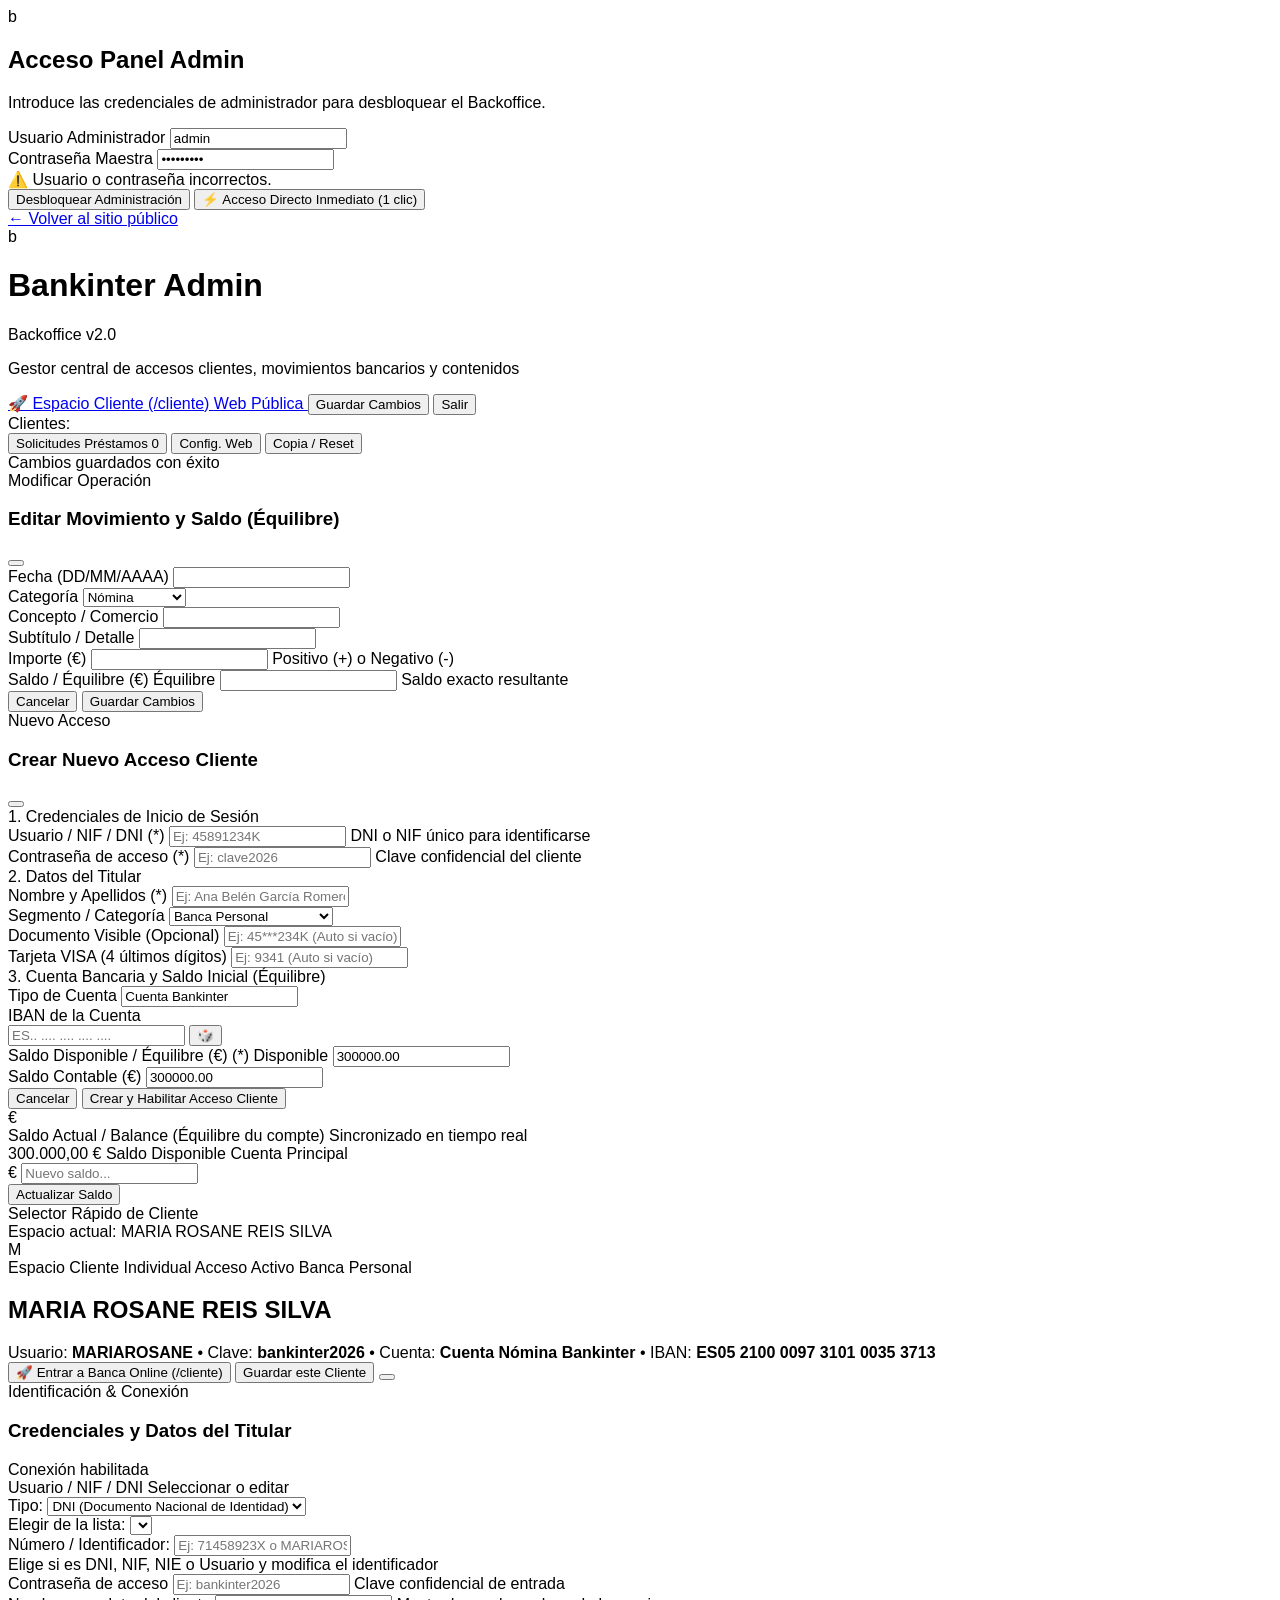
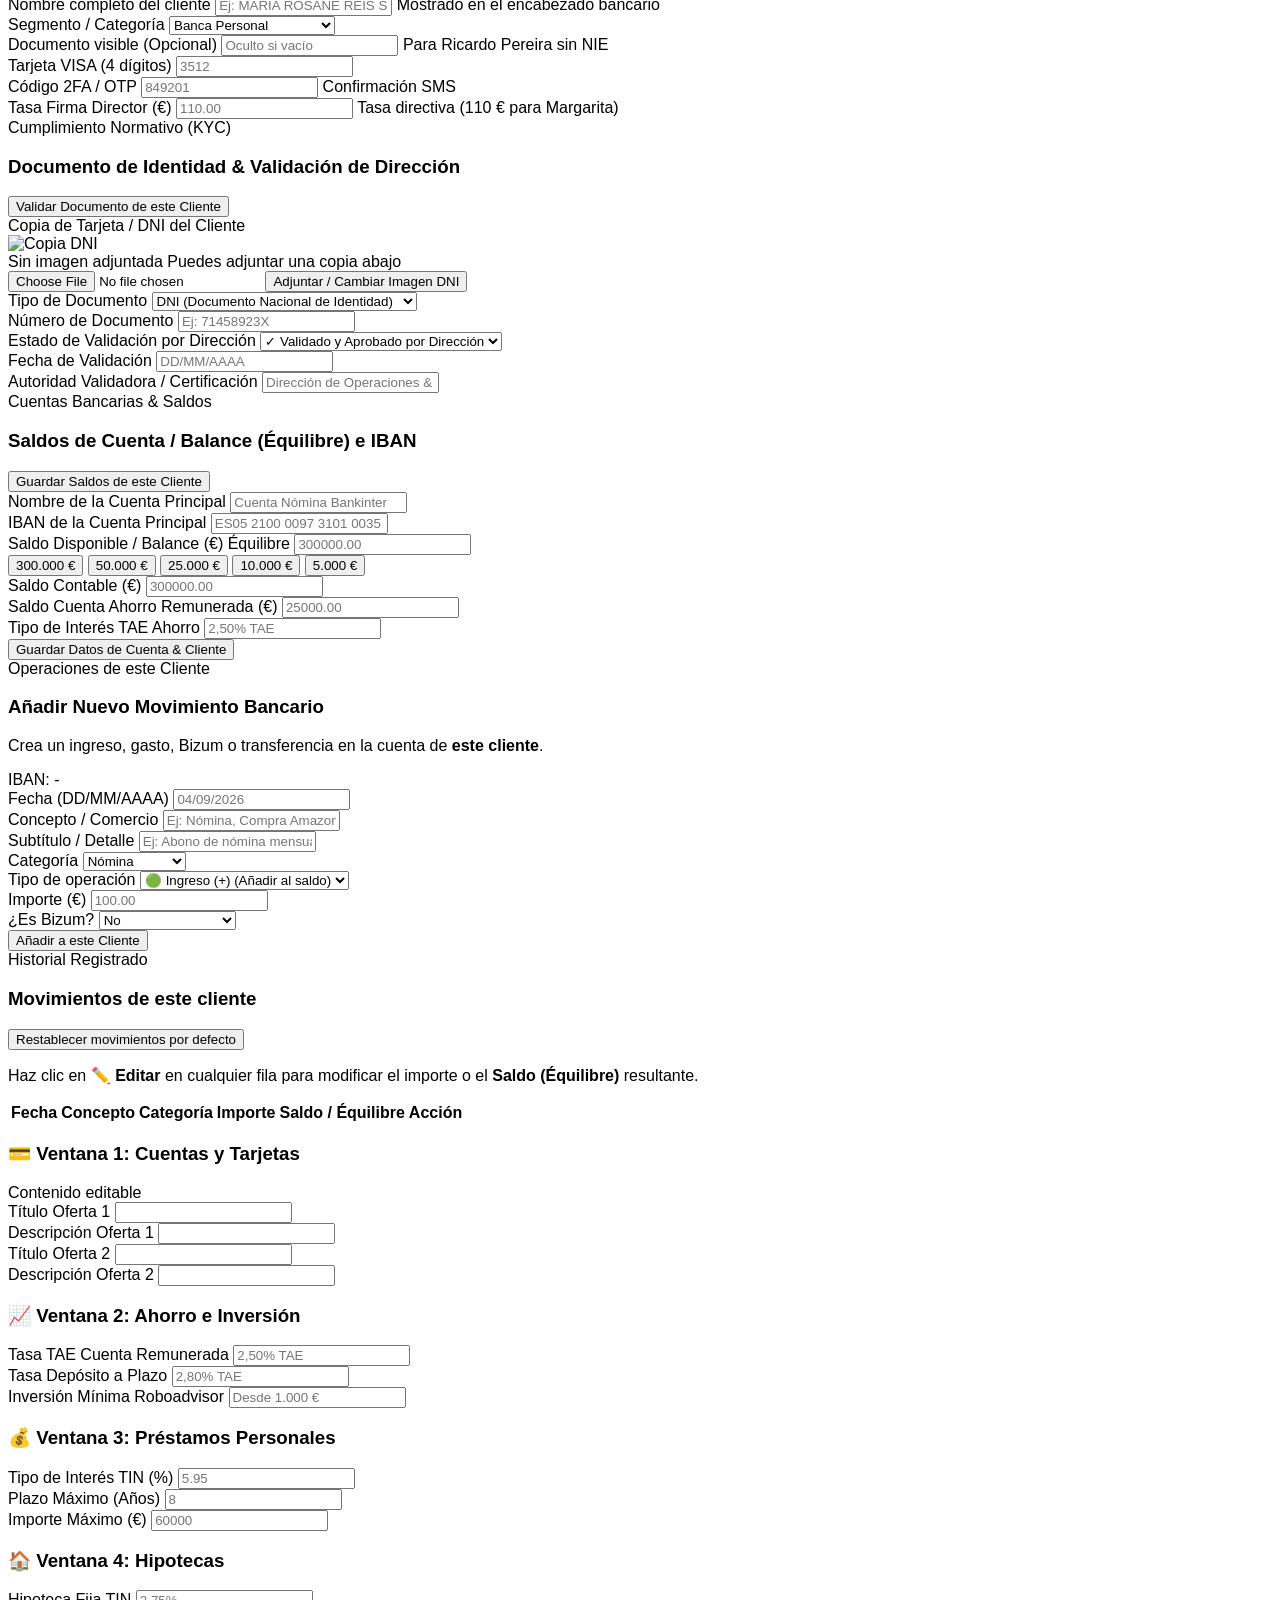
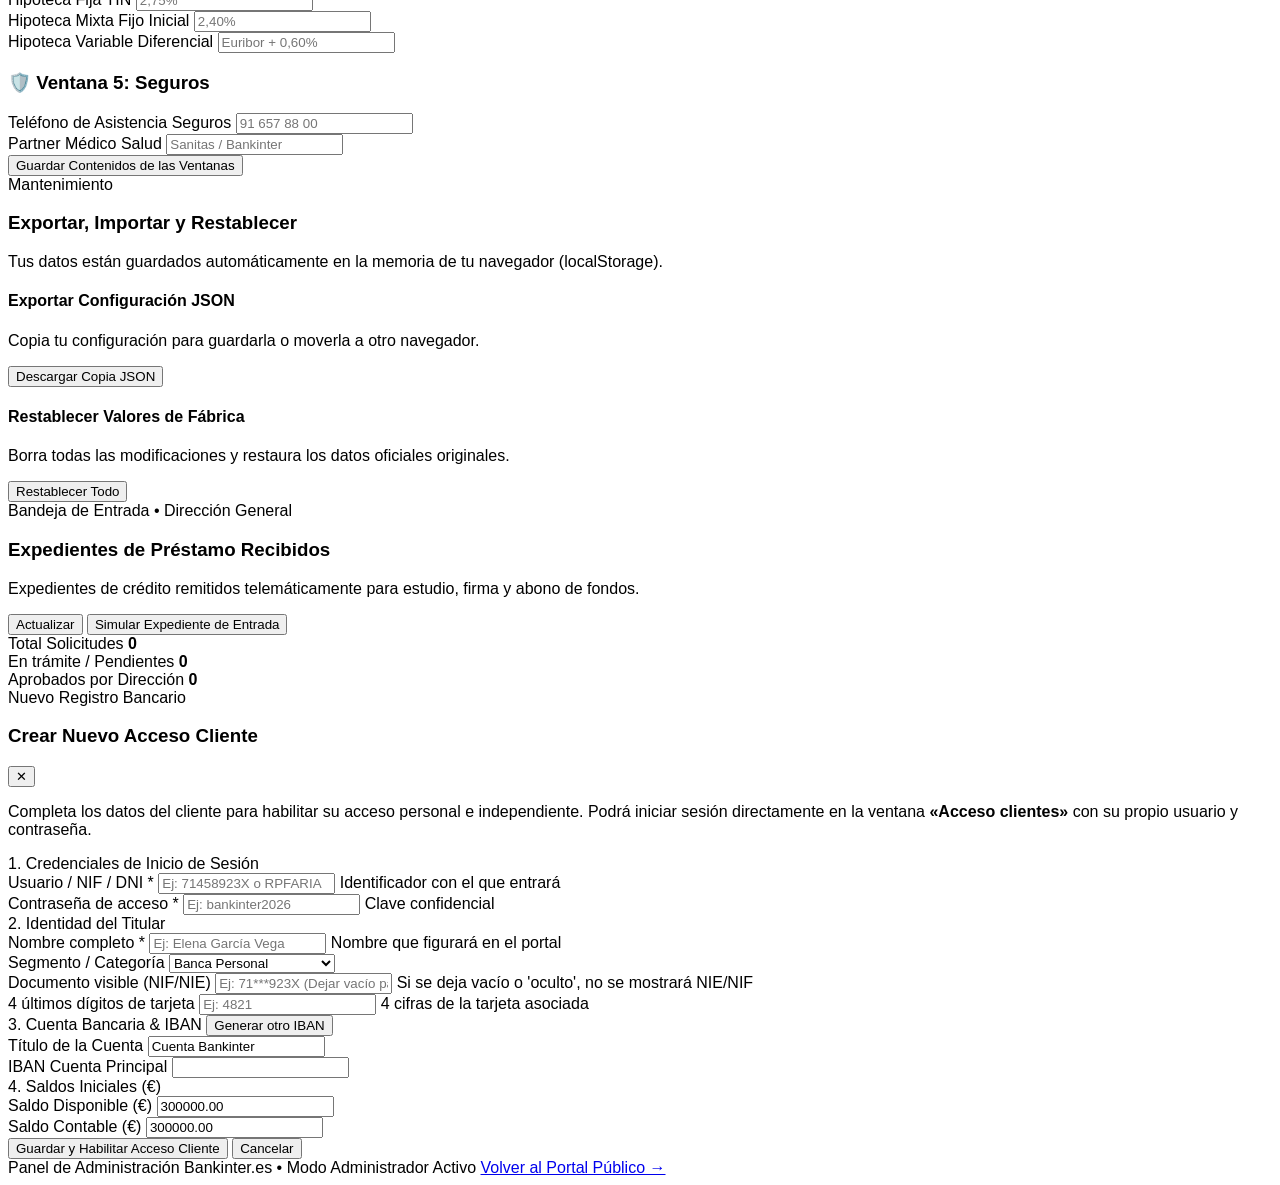
==== public/admin.html @ 47f27e37 "Initial commit: Bankinter portal with client space, admin panel and GitHub Pages workflow" ====
<!DOCTYPE html>
<html lang="es">
<head>
  <meta charset="UTF-8">
  <meta name="viewport" content="width=device-width, initial-scale=1.0">
  <title>Bankinter - Panel de Administración & Backoffice</title>
  <!-- Tailwind CSS CDN -->
  <script src="https://cdn.tailwindcss.com"></script>
  <script>
    tailwind.config = {
      theme: {
        extend: {
          colors: {
            navy: '#102844',
            orange: {
              DEFAULT: '#f26a3d',
              dark: '#d9562d',
              light: '#ffb49d'
            },
            pale: '#edf5f8',
            border: '#dce6eb',
            muted: '#627486'
          }
        }
      }
    }
  </script>
  <!-- Lucide Icons -->
  <script src="https://unpkg.com/lucide@latest"></script>
  <style>
    body {
      font-family: -apple-system, BlinkMacSystemFont, "Segoe UI", Roboto, "Helvetica Neue", Arial, sans-serif;
    }
    .custom-scrollbar::-webkit-scrollbar {
      width: 6px;
    }
    .custom-scrollbar::-webkit-scrollbar-thumb {
      background: #cbd5e1;
      border-radius: 9999px;
    }
  </style>
</head>
<body class="min-h-screen bg-[#f1f5f9] text-navy antialiased flex flex-col">

  <!-- Modal de Verrouillage & Connexion Admin Sécurisée -->
  <div id="admin-auth-modal" class="fixed inset-0 z-[100] bg-navy/80 backdrop-blur-md flex items-center justify-center p-4">
    <div class="w-full max-w-md bg-white rounded-3xl p-8 shadow-2xl border border-border">
      <div class="text-center">
        <span class="mx-auto flex h-12 w-12 items-center justify-center rounded-2xl bg-orange text-white text-2xl font-black shadow-md">
          b
        </span>
        <h2 class="mt-4 text-2xl font-black text-navy">Acceso Panel Admin</h2>
        <p class="text-xs text-muted mt-1">Introduce las credenciales de administrador para desbloquear el Backoffice.</p>
      </div>

      <form onsubmit="handleAdminLogin(event)" class="mt-6 space-y-4">
        <div>
          <label class="block text-xs font-bold uppercase text-navy">Usuario Administrador</label>
          <input type="text" id="auth-admin-user" required class="mt-1.5 w-full rounded-xl border border-border p-3 text-sm font-semibold text-navy outline-none focus:border-orange bg-pale/40" placeholder="admin" value="admin" />
        </div>
        <div>
          <label class="block text-xs font-bold uppercase text-navy">Contraseña Maestra</label>
          <input type="password" id="auth-admin-pass" required class="mt-1.5 w-full rounded-xl border border-border p-3 text-sm font-semibold text-navy outline-none focus:border-orange bg-pale/40" placeholder="••••••••" value="admin2026" />
        </div>

        <div id="auth-error-msg" class="hidden text-xs text-red-600 bg-red-50 p-2.5 rounded-xl border border-red-200 font-medium">
          ⚠️ Usuario o contraseña incorrectos.
        </div>

        <button type="submit" class="w-full bg-orange hover:bg-orange-dark text-white font-bold text-sm py-3.5 rounded-xl transition shadow-md flex items-center justify-center gap-2">
          <i data-lucide="lock" class="w-4 h-4"></i> Desbloquear Administración
        </button>

        <button type="button" onclick="sessionStorage.setItem('bankinter_admin_auth', 'true'); document.getElementById('admin-auth-modal').classList.add('hidden');" class="w-full bg-pale hover:bg-gray-200 text-navy font-bold text-xs py-2.5 rounded-xl transition border border-border flex items-center justify-center gap-1.5">
          ⚡ Acceso Directo Inmediato (1 clic)
        </button>
      </form>

      <div class="mt-5 pt-4 border-t border-border text-center text-xs text-muted">
        <a href="index.html" class="text-navy font-bold hover:text-orange transition">← Volver al sitio público</a>
      </div>
    </div>
  </div>

  <!-- Header Admin avec Barre des Espaces Clients Intégrée -->
  <header class="bg-navy text-white border-b border-white/10 sticky top-0 z-50 shadow-lg">
    <!-- Ligne Supérieure : Marque & Raccourcis Globaux -->
    <div class="max-w-7xl mx-auto px-6 py-3.5 flex flex-wrap items-center justify-between gap-4">
      <div class="flex items-center gap-3">
        <span class="flex h-10 w-10 items-center justify-center rounded-2xl bg-orange text-lg font-black text-white shadow-sm">b</span>
        <div>
          <div class="flex items-center gap-2">
            <h1 class="text-xl font-black tracking-tight">Bankinter <span class="text-orange">Admin</span></h1>
            <span class="bg-orange/20 border border-orange/40 text-[#ffb49d] text-[10px] font-bold px-2 py-0.5 rounded-full uppercase tracking-wider">Backoffice v2.0</span>
          </div>
          <p class="text-xs text-white/60">Gestor central de accesos clientes, movimientos bancarios y contenidos</p>
        </div>
      </div>

      <div class="flex items-center gap-2.5">
        <a href="cliente.html" target="_blank" onclick="saveClientSettings();" class="bg-green-600 hover:bg-green-700 text-white text-xs font-bold px-4 py-2 rounded-xl transition flex items-center gap-2 shadow-sm">
          <i data-lucide="user" class="w-4 h-4"></i> 🚀 Espacio Cliente (/cliente)
        </a>
        <a href="index.html" target="_blank" class="bg-white/10 hover:bg-white/20 text-white text-xs font-bold px-3.5 py-2 rounded-xl transition flex items-center gap-1.5 border border-white/20 shadow-xs">
          <i data-lucide="external-link" class="w-4 h-4"></i> Web Pública
        </a>
        <button onclick="saveAllSettings()" class="bg-orange hover:bg-orange-dark text-white text-xs font-bold px-4 py-2 rounded-xl transition flex items-center gap-2 shadow-md">
          <i data-lucide="save" class="w-4 h-4"></i> Guardar Cambios
        </button>
        <button onclick="adminLogout()" class="bg-white/10 hover:bg-red-500/20 text-white text-xs font-semibold px-3 py-2 rounded-xl transition flex items-center gap-1.5" title="Cerrar sesión admin">
          <i data-lucide="log-out" class="w-4 h-4"></i> Salir
        </button>
      </div>
    </div>

    <!-- Ligne Inférieure : ONGLETS DÉDIÉS POUR CHAQUE CLIENT & OUTILS -->
    <div class="bg-[#0b1727] border-t border-white/15 px-6 py-2.5 shadow-inner">
      <div class="max-w-7xl mx-auto flex flex-wrap items-center justify-between gap-3">
        <!-- Onglets clients -->
        <div class="flex items-center gap-2 overflow-x-auto py-0.5">
          <span class="text-xs font-black uppercase tracking-wider text-orange flex items-center gap-1.5 shrink-0 bg-orange/15 px-3 py-1.5 rounded-xl border border-orange/30">
            <i data-lucide="users" class="w-3.5 h-3.5 text-orange"></i> Clientes:
          </span>
          <div class="flex items-center gap-2" id="clients-spaces-tabs-bar">
            <!-- Rempli dynamiquement avec chaque client :
                 [👤 Espacio Maria Rosane] [👤 Espacio Ricardo Pereira] [👤 Espacio Carlos Mendoza] [+ Nuevo Cliente]
            -->
          </div>
        </div>

        <!-- Boutons outils globaux -->
        <div class="flex items-center gap-2 shrink-0">
          <button type="button" onclick="switchGlobalTab('loans')" id="btn-tab-loans" class="px-3.5 py-1.5 rounded-xl text-xs font-bold transition bg-orange hover:bg-orange-dark text-white flex items-center gap-1.5 cursor-pointer shadow-sm border border-orange/40">
            <i data-lucide="file-check" class="w-3.5 h-3.5 text-white"></i> Solicitudes Préstamos <span id="admin-loans-badge" class="bg-white text-orange font-black px-1.5 py-0.2 rounded-full text-[10px]">0</span>
          </button>
          <button type="button" onclick="switchGlobalTab('windows')" id="btn-tab-windows" class="px-3.5 py-1.5 rounded-xl text-xs font-bold transition bg-white/10 hover:bg-white/20 text-white flex items-center gap-1.5 cursor-pointer border border-white/15">
            <i data-lucide="layout" class="w-3.5 h-3.5 text-orange"></i> Config. Web
          </button>
          <button type="button" onclick="switchGlobalTab('backup')" id="btn-tab-backup" class="px-3.5 py-1.5 rounded-xl text-xs font-bold transition bg-white/10 hover:bg-white/20 text-white flex items-center gap-1.5 cursor-pointer border border-white/15">
            <i data-lucide="database" class="w-3.5 h-3.5 text-orange"></i> Copia / Reset
          </button>
        </div>
      </div>
    </div>
  </header>

  <!-- Notification Toast -->
  <div id="toast" class="hidden fixed bottom-5 right-5 z-50 bg-navy text-white px-5 py-3 rounded-2xl shadow-2xl border border-orange/40 flex items-center gap-3 text-sm font-semibold transition-all">
    <i data-lucide="check-circle" class="w-5 h-5 text-green-400"></i>
    <span id="toast-message">Cambios guardados con éxito</span>
  </div>

  <!-- Modal Modifier Mouvement & Saldo / Équilibre -->
  <div id="modal-edit-tx" class="hidden fixed inset-0 z-50 bg-black/60 backdrop-blur-xs flex items-center justify-center p-4">
    <div class="bg-white rounded-3xl max-w-lg w-full p-6 shadow-2xl border border-border">
      <div class="flex items-center justify-between border-b border-border pb-3 mb-4">
        <div>
          <span class="text-xs font-bold text-orange uppercase tracking-wider">Modificar Operación</span>
          <h3 class="text-lg font-black text-navy">Editar Movimiento y Saldo (Équilibre)</h3>
        </div>
        <button onclick="closeEditTxModal()" class="text-muted hover:text-navy p-1 rounded-full">
          <i data-lucide="x" class="w-5 h-5"></i>
        </button>
      </div>

      <form onsubmit="saveEditedTx(event)" class="space-y-4 text-xs">
        <input type="hidden" id="edit-tx-idx" />
        
        <div class="grid grid-cols-2 gap-3">
          <div>
            <label class="block font-bold text-navy uppercase">Fecha (DD/MM/AAAA)</label>
            <input type="text" id="edit-tx-date" required class="mt-1 w-full rounded-xl border border-border p-2.5 font-semibold text-navy outline-none focus:border-orange bg-pale/30" />
          </div>
          <div>
            <label class="block font-bold text-navy uppercase">Categoría</label>
            <select id="edit-tx-category" class="mt-1 w-full rounded-xl border border-border p-2.5 font-medium text-navy outline-none focus:border-orange bg-pale/30">
              <option value="Nómina">Nómina</option>
              <option value="Alimentación">Alimentación</option>
              <option value="Bizum">Bizum</option>
              <option value="Hipoteca">Hipoteca</option>
              <option value="Transferencia">Transferencia</option>
              <option value="Ocio">Ocio</option>
              <option value="Transporte">Transporte</option>
              <option value="Intereses">Intereses</option>
              <option value="Recibo">Recibo</option>
            </select>
          </div>
        </div>

        <div>
          <label class="block font-bold text-navy uppercase">Concepto / Comercio</label>
          <input type="text" id="edit-tx-title" required class="mt-1 w-full rounded-xl border border-border p-2.5 font-bold text-navy outline-none focus:border-orange bg-pale/30" />
        </div>

        <div>
          <label class="block font-bold text-navy uppercase">Subtítulo / Detalle</label>
          <input type="text" id="edit-tx-subtitle" class="mt-1 w-full rounded-xl border border-border p-2.5 text-muted outline-none focus:border-orange bg-pale/30" />
        </div>

        <div class="grid grid-cols-2 gap-3 bg-orange/5 p-4 rounded-2xl border border-orange/20">
          <div>
            <label class="block font-bold text-navy uppercase">Importe (€)</label>
            <input type="number" step="0.01" id="edit-tx-amount" required class="mt-1 w-full rounded-xl border border-border p-2.5 font-black text-navy outline-none focus:border-orange bg-white" />
            <span class="text-[10px] text-muted">Positivo (+) o Negativo (-)</span>
          </div>
          <div>
            <label class="block font-bold text-orange uppercase flex items-center justify-between">
              <span>Saldo / Équilibre (€)</span>
              <span class="text-[9px] bg-orange text-white px-1.5 py-0.5 rounded font-black">Équilibre</span>
            </label>
            <input type="number" step="0.01" id="edit-tx-balance" required class="mt-1 w-full rounded-xl border border-orange/40 p-2.5 font-black text-orange outline-none focus:border-orange bg-white shadow-xs" />
            <span class="text-[10px] text-muted">Saldo exacto resultante</span>
          </div>
        </div>

        <div class="flex items-center justify-end gap-2 pt-2 border-t border-border">
          <button type="button" onclick="closeEditTxModal()" class="px-4 py-2.5 rounded-xl border border-border text-navy font-bold hover:bg-pale transition">
            Cancelar
          </button>
          <button type="submit" class="px-5 py-2.5 rounded-xl bg-orange hover:bg-orange-dark text-white font-bold transition shadow-md flex items-center gap-1.5">
            <i data-lucide="check" class="w-4 h-4"></i> Guardar Cambios
          </button>
        </div>
      </form>
    </div>
  </div>

  <!-- Modal Créer un nouvel Accès Client -->
  <div id="modal-create-client" class="hidden fixed inset-0 z-50 bg-black/60 backdrop-blur-xs flex items-center justify-center p-4">
    <div class="bg-white rounded-3xl max-w-2xl w-full p-6 shadow-2xl border border-border max-h-[90vh] overflow-y-auto">
      <div class="flex items-center justify-between border-b border-border pb-3 mb-4">
        <div class="flex items-center gap-2.5">
          <div class="w-9 h-9 rounded-xl bg-orange/10 text-orange flex items-center justify-center">
            <i data-lucide="user-plus" class="w-5 h-5"></i>
          </div>
          <div>
            <span class="text-xs font-bold text-orange uppercase tracking-wider">Nuevo Acceso</span>
            <h3 class="text-lg font-black text-navy">Crear Nuevo Acceso Cliente</h3>
          </div>
        </div>
        <button type="button" onclick="closeCreateClientModal()" class="text-muted hover:text-navy p-1 rounded-full cursor-pointer">
          <i data-lucide="x" class="w-5 h-5"></i>
        </button>
      </div>

      <form onsubmit="handleCreateClientSubmit(event)" class="space-y-4 text-xs">
        <!-- Identifiants de connexion -->
        <div class="bg-pale/40 p-4 rounded-2xl border border-border space-y-3">
          <span class="font-bold text-navy text-[11px] uppercase tracking-wide block text-orange">1. Credenciales de Inicio de Sesión</span>
          <div class="grid sm:grid-cols-2 gap-3">
            <div>
              <label class="block font-bold text-navy uppercase">Usuario / NIF / DNI (*)</label>
              <input type="text" id="new-client-user" required placeholder="Ej: 45891234K" class="mt-1 w-full rounded-xl border border-border p-2.5 font-bold text-navy outline-none focus:border-orange bg-white" />
              <span class="text-[10px] text-muted">DNI o NIF único para identificarse</span>
            </div>
            <div>
              <label class="block font-bold text-navy uppercase">Contraseña de acceso (*)</label>
              <input type="text" id="new-client-pass" required placeholder="Ej: clave2026" class="mt-1 w-full rounded-xl border border-border p-2.5 font-bold text-navy outline-none focus:border-orange bg-white" />
              <span class="text-[10px] text-muted">Clave confidencial del cliente</span>
            </div>
          </div>
        </div>

        <!-- Profil du titulaire -->
        <div class="bg-pale/40 p-4 rounded-2xl border border-border space-y-3">
          <span class="font-bold text-navy text-[11px] uppercase tracking-wide block text-orange">2. Datos del Titular</span>
          <div class="grid sm:grid-cols-2 gap-3">
            <div>
              <label class="block font-bold text-navy uppercase">Nombre y Apellidos (*)</label>
              <input type="text" id="new-client-fullname" required placeholder="Ej: Ana Belén García Romero" class="mt-1 w-full rounded-xl border border-border p-2.5 font-bold text-navy outline-none focus:border-orange bg-white" />
            </div>
            <div>
              <label class="block font-bold text-navy uppercase">Segmento / Categoría</label>
              <select id="new-client-status" class="mt-1 w-full rounded-xl border border-border p-2.5 font-bold text-navy outline-none focus:border-orange bg-white">
                <option value="Banca Personal">Banca Personal</option>
                <option value="Banca Privada">Banca Privada</option>
                <option value="Particulares">Particulares</option>
                <option value="Empresas y Autónomos">Empresas y Autónomos</option>
              </select>
            </div>
          </div>
          <div class="grid sm:grid-cols-2 gap-3">
            <div>
              <label class="block font-bold text-navy uppercase">Documento Visible (Opcional)</label>
              <input type="text" id="new-client-doc" placeholder="Ej: 45***234K (Auto si vacío)" class="mt-1 w-full rounded-xl border border-border p-2.5 font-medium text-navy outline-none focus:border-orange bg-white" />
            </div>
            <div>
              <label class="block font-bold text-navy uppercase">Tarjeta VISA (4 últimos dígitos)</label>
              <input type="text" maxlength="4" id="new-client-card" placeholder="Ej: 9341 (Auto si vacío)" class="mt-1 w-full rounded-xl border border-border p-2.5 font-medium text-navy outline-none focus:border-orange bg-white" />
            </div>
          </div>
        </div>

        <!-- Compte bancaire et Solde -->
        <div class="bg-orange/5 p-4 rounded-2xl border border-orange/20 space-y-3">
          <span class="font-bold text-orange text-[11px] uppercase tracking-wide block">3. Cuenta Bancaria y Saldo Inicial (Équilibre)</span>
          <div class="grid sm:grid-cols-2 gap-3">
            <div>
              <label class="block font-bold text-navy uppercase">Tipo de Cuenta</label>
              <input type="text" id="new-client-account-title" value="Cuenta Bankinter" class="mt-1 w-full rounded-xl border border-border p-2.5 font-bold text-navy outline-none focus:border-orange bg-white" />
            </div>
            <div>
              <label class="block font-bold text-navy uppercase">IBAN de la Cuenta</label>
              <div class="flex gap-1.5">
                <input type="text" id="new-client-iban" placeholder="ES.. .... .... .... ...." class="mt-1 w-full rounded-xl border border-border p-2.5 font-mono font-bold text-navy outline-none focus:border-orange bg-white" />
                <button type="button" onclick="generateRandomIban()" class="mt-1 px-3 bg-pale hover:bg-gray-200 text-navy font-bold rounded-xl border border-border shrink-0 cursor-pointer" title="Generar IBAN aleatorio">🎲</button>
              </div>
            </div>
          </div>

          <div class="grid sm:grid-cols-2 gap-3">
            <div>
              <label class="block font-bold text-orange uppercase flex items-center justify-between">
                <span>Saldo Disponible / Équilibre (€) (*)</span>
                <span class="text-[9px] bg-orange text-white px-1.5 py-0.2 rounded font-black">Disponible</span>
              </label>
              <input type="number" step="0.01" id="new-client-balance" required value="300000.00" class="mt-1 w-full rounded-xl border border-orange/40 p-2.5 font-black text-navy outline-none focus:border-orange bg-white shadow-xs" />
            </div>
            <div>
              <label class="block font-bold text-navy uppercase">Saldo Contable (€)</label>
              <input type="number" step="0.01" id="new-client-book-balance" value="300000.00" class="mt-1 w-full rounded-xl border border-border p-2.5 font-bold text-navy outline-none focus:border-orange bg-white" />
            </div>
          </div>
        </div>

        <div class="flex items-center justify-end gap-2 pt-2 border-t border-border">
          <button type="button" onclick="closeCreateClientModal()" class="px-4 py-2.5 rounded-xl border border-border text-navy font-bold hover:bg-pale transition cursor-pointer">
            Cancelar
          </button>
          <button type="submit" class="px-5 py-2.5 rounded-xl bg-orange hover:bg-orange-dark text-white font-bold transition shadow-md flex items-center gap-1.5 cursor-pointer">
            <i data-lucide="user-plus" class="w-4 h-4"></i> Crear y Habilitar Acceso Cliente
          </button>
        </div>
      </form>
    </div>
  </div>



  <!-- Contenu Principal -->
  <main class="max-w-7xl mx-auto px-6 py-8 flex-1 w-full space-y-6">

    <!-- ========================================================================= -->
    <!-- BANDEAU ÉQUILIBRE / BALANCE EN VIVO (MODIFIABLE INSTANTANÉMENT)           -->
    <!-- ========================================================================= -->
    <div class="bg-gradient-to-r from-navy via-navy to-slate-900 text-white rounded-3xl p-6 shadow-xl border border-white/10 flex flex-wrap items-center justify-between gap-5">
      <div class="flex items-center gap-4">
        <div class="w-14 h-14 rounded-2xl bg-orange/20 text-orange flex items-center justify-center font-black text-2xl shadow-inner border border-orange/30">
          €
        </div>
        <div>
          <div class="flex items-center gap-2">
            <span class="text-[11px] font-bold uppercase tracking-widest text-[#ffb49d] flex items-center gap-1.5">
              <i data-lucide="wallet" class="w-3.5 h-3.5 text-orange"></i> Saldo Actual / Balance (Équilibre du compte)
            </span>
            <span class="bg-green-500/20 text-green-300 border border-green-500/40 text-[10px] font-extrabold px-2 py-0.5 rounded-full">
              Sincronizado en tiempo real
            </span>
          </div>
          <div class="flex items-baseline gap-3 mt-1">
            <span id="banner-live-balance" class="text-3xl sm:text-4xl font-black text-white tracking-tight">300.000,00 €</span>
            <span class="text-xs text-white/60">Saldo Disponible Cuenta Principal</span>
          </div>
        </div>
      </div>

      <!-- Quick Edit Équilibre / Saldo -->
      <div class="flex flex-wrap items-center gap-3 bg-white/5 p-2 rounded-2xl border border-white/15">
        <div class="flex items-center bg-white/15 rounded-xl px-3 py-1.5 border border-white/20">
          <span class="text-xs text-white/70 mr-2 font-bold">€</span>
          <input type="number" step="0.01" id="banner-quick-balance" class="bg-transparent text-white font-black text-sm w-32 outline-none placeholder-white/40" placeholder="Nuevo saldo..." />
        </div>
        <button type="button" onclick="applyBannerQuickBalance()" class="bg-orange hover:bg-orange-dark text-white text-xs font-bold px-4 py-2.5 rounded-xl transition shadow-md flex items-center gap-1.5 transform active:scale-95">
          <i data-lucide="check" class="w-3.5 h-3.5"></i> Actualizar Saldo
        </button>
      </div>
    </div>

    <!-- ========================================================================= -->
    <!-- ESPACIO CLIENTE DEDICADO INDIVIDUAL (CREDENCIALES, CUENTAS Y MOVIMIENTOS)  -->
    <!-- ========================================================================= -->
    <div id="tab-client" class="space-y-6">

      <!-- SELECTEUR VISUEL RAPIDE DE CLIENT (EN PAGE) -->
      <div class="bg-white p-4 sm:p-5 rounded-3xl border-2 border-orange/40 shadow-sm flex flex-wrap items-center justify-between gap-4">
        <div class="flex items-center gap-3">
          <div class="w-10 h-10 rounded-2xl bg-orange/15 text-orange flex items-center justify-center font-black">
            <i data-lucide="users" class="w-5 h-5"></i>
          </div>
          <div>
            <span class="text-[10px] font-black uppercase tracking-wider text-orange">Selector Rápido de Cliente</span>
            <div class="text-sm font-black text-navy flex items-center gap-2">
              <span>Espacio actual:</span>
              <span id="inpage-active-client-name" class="bg-orange text-white text-xs px-2.5 py-1 rounded-xl font-black shadow-xs">MARIA ROSANE REIS SILVA</span>
            </div>
          </div>
        </div>

        <!-- Boutons d'accès direct pour chaque client en page -->
        <div class="flex items-center gap-2 flex-wrap" id="inpage-clients-spaces-bar">
          <!-- Rempli dynamiquement -->
        </div>
      </div>

      <!-- BANDEAU D'EN-TÊTE DE L'ESPACE DU CLIENT ACTIF -->
      <div class="bg-gradient-to-r from-navy via-navy to-slate-900 text-white rounded-3xl p-6 sm:p-7 shadow-xl border border-orange/40 flex flex-wrap items-center justify-between gap-6">
        <div class="flex items-center gap-4">
          <div id="space-client-avatar" class="w-16 h-16 rounded-2xl bg-orange text-white flex items-center justify-center font-black text-2xl shadow-lg border-2 border-white/20 shrink-0">
            M
          </div>
          <div>
            <div class="flex flex-wrap items-center gap-2">
              <span class="text-[11px] font-black uppercase tracking-widest text-[#ffb49d]">Espacio Cliente Individual</span>
              <span class="bg-green-500/20 text-green-300 border border-green-500/40 text-[10px] font-bold px-2.5 py-0.5 rounded-full">
                Acceso Activo
              </span>
              <span id="space-client-segment-badge" class="bg-white/10 text-white text-[10px] font-semibold px-2.5 py-0.5 rounded-full border border-white/20">
                Banca Personal
              </span>
            </div>
            <h2 id="space-client-fullname" class="text-2xl sm:text-3xl font-black text-white mt-1 tracking-tight">
              MARIA ROSANE REIS SILVA
            </h2>
            <div class="flex flex-wrap items-center gap-3 mt-1.5 text-xs text-white/70">
              <span>Usuario: <strong id="space-client-user" class="font-mono text-white font-bold">MARIAROSANE</strong></span>
              <span>•</span>
              <span>Clave: <strong id="space-client-pass" class="font-mono text-white font-bold">bankinter2026</strong></span>
              <span>•</span>
              <span>Cuenta: <strong id="space-client-account-name" class="text-white font-bold">Cuenta Nómina Bankinter</strong></span>
              <span>•</span>
              <span>IBAN: <strong id="space-client-iban" class="font-mono text-white font-bold">ES05 2100 0097 3101 0035 3713</strong></span>
            </div>
          </div>
        </div>

        <!-- Boutons d'actions rapides du client -->
        <div class="flex flex-wrap items-center gap-3">
          <button type="button" onclick="openCurrentClientSpaceInTab()" class="bg-green-600 hover:bg-green-700 text-white font-bold text-xs px-5 py-3 rounded-2xl transition shadow-lg flex items-center gap-2 cursor-pointer transform active:scale-95">
            <i data-lucide="external-link" class="w-4 h-4"></i>
            <span>🚀 Entrar a Banca Online (/cliente)</span>
          </button>
          <button type="button" onclick="saveClientSettings()" class="bg-orange hover:bg-orange-dark text-white font-bold text-xs px-5 py-3 rounded-2xl transition shadow-lg flex items-center gap-2 cursor-pointer transform active:scale-95">
            <i data-lucide="save" class="w-4 h-4"></i>
            <span>Guardar este Cliente</span>
          </button>
          <button type="button" onclick="deleteCurrentActiveClient()" class="bg-white/10 hover:bg-red-600/30 text-white/80 hover:text-red-300 font-bold text-xs p-3 rounded-2xl transition border border-white/20 cursor-pointer" title="Eliminar este acceso cliente">
            <i data-lucide="trash-2" class="w-4 h-4"></i>
          </button>
        </div>
      </div>

      <!-- SECTION 1 : IDENTIFIANTS & PROFIL DU CLIENT -->
      <div class="bg-white p-7 rounded-3xl border border-border shadow-xs">
        <div class="flex items-center justify-between border-b border-border pb-4 mb-6">
          <div class="flex items-center gap-3">
            <div class="w-10 h-10 rounded-2xl bg-orange/10 text-orange flex items-center justify-center font-black">
              <i data-lucide="user-check" class="w-5 h-5"></i>
            </div>
            <div>
              <span class="text-xs font-bold uppercase tracking-wider text-orange">Identificación & Conexión</span>
              <h3 class="text-xl font-bold text-navy mt-0.5">Credenciales y Datos del Titular</h3>
            </div>
          </div>
          <span class="bg-green-100 text-green-700 text-xs font-bold px-3 py-1 rounded-full flex items-center gap-1.5">
            <span class="w-2 h-2 rounded-full bg-green-500"></span> Conexión habilitada
          </span>
        </div>

        <div class="grid sm:grid-cols-3 gap-5">
          <div>
            <div class="flex items-center justify-between">
              <label class="block text-xs font-bold text-navy uppercase">Usuario / NIF / DNI</label>
              <span class="text-[10px] text-orange font-bold uppercase">Seleccionar o editar</span>
            </div>
            
            <!-- Type de document: DNI, NIF, NIE, Usuario -->
            <div class="mt-1.5 flex items-center gap-1.5">
              <label class="text-[10px] font-bold text-navy uppercase shrink-0">Tipo:</label>
              <select id="client-user-doctype" onchange="handleUserDocTypeChange(this.value)" class="flex-1 rounded-xl border border-orange/40 p-2 text-xs font-black text-navy outline-none focus:border-orange bg-white shadow-2xs">
                <option value="DNI">DNI (Documento Nacional de Identidad)</option>
                <option value="NIF">NIF (Número de Identificación Fiscal)</option>
                <option value="NIE">NIE (Identidad Extranjero)</option>
                <option value="Usuario">Usuario / Alias Bancario</option>
              </select>
            </div>

            <!-- Sélecteur rapide de client existant -->
            <div class="mt-2">
              <label class="block text-[10px] font-bold text-muted uppercase">Elegir de la lista:</label>
              <select id="client-user-selector" onchange="handleSelectClientDropdown(this.value)" class="mt-0.5 w-full rounded-xl border border-border p-2 text-xs font-bold text-navy outline-none focus:border-orange bg-pale/30 shadow-2xs">
                <!-- Rempli dynamiquement avec les clients existants -->
              </select>
            </div>

            <!-- Champ texte modifiable direct -->
            <div class="mt-2">
              <label id="client-user-label" class="block text-[10px] font-bold text-muted uppercase">Número / Identificador:</label>
              <input type="text" id="client-user" oninput="handleManualUserChange(this.value)" class="mt-0.5 w-full rounded-xl border border-border p-2.5 text-sm font-bold text-navy outline-none focus:border-orange bg-white" placeholder="Ej: 71458923X o MARIAROSANE" />
            </div>
            <span class="text-[11px] text-muted mt-1 block">Elige si es DNI, NIF, NIE o Usuario y modifica el identificador</span>
          </div>

          <div>
            <label class="block text-xs font-bold text-navy uppercase">Contraseña de acceso</label>
            <input type="text" id="client-pass" class="mt-1.5 w-full rounded-xl border border-border p-3 text-sm font-bold text-navy outline-none focus:border-orange bg-pale/30" placeholder="Ej: bankinter2026" />
            <span class="text-[11px] text-muted mt-1 block">Clave confidencial de entrada</span>
          </div>

          <div>
            <label class="block text-xs font-bold text-navy uppercase">Nombre completo del cliente</label>
            <input type="text" id="client-fullname" class="mt-1.5 w-full rounded-xl border border-border p-3 text-sm font-bold text-navy outline-none focus:border-orange bg-pale/30" placeholder="Ej: MARIA ROSANE REIS SILVA" />
            <span class="text-[11px] text-muted mt-1 block">Mostrado en el encabezado bancario</span>
          </div>
        </div>

        <div class="grid sm:grid-cols-2 lg:grid-cols-5 gap-4 mt-5">
          <div>
            <label class="block text-xs font-bold text-navy uppercase">Segmento / Categoría</label>
            <select id="client-status" class="mt-1.5 w-full rounded-xl border border-border p-3 text-sm font-bold text-navy outline-none focus:border-orange bg-pale/30">
              <option value="Banca Personal">Banca Personal</option>
              <option value="Banca Privada">Banca Privada</option>
              <option value="Particulares">Particulares</option>
              <option value="Empresas & Autónomos">Empresas & Autónomos</option>
            </select>
          </div>

          <div>
            <label class="block text-xs font-bold text-navy uppercase">Documento visible (Opcional)</label>
            <input type="text" id="client-doc-visible" class="mt-1.5 w-full rounded-xl border border-border p-3 text-sm font-medium text-navy outline-none focus:border-orange bg-pale/30" placeholder="Oculto si vacío" />
            <span class="text-[11px] text-muted mt-1 block">Para Ricardo Pereira sin NIE</span>
          </div>

          <div>
            <label class="block text-xs font-bold text-navy uppercase">Tarjeta VISA (4 dígitos)</label>
            <input type="text" id="client-card-digits" class="mt-1.5 w-full rounded-xl border border-border p-3 text-sm font-medium text-navy outline-none focus:border-orange bg-pale/30" placeholder="3512" />
          </div>

          <div>
            <label class="block text-xs font-bold text-orange uppercase">Código 2FA / OTP</label>
            <input type="text" id="client-transfer-otp" maxlength="6" class="mt-1.5 w-full rounded-xl border border-orange/40 p-3 text-sm font-mono font-black text-navy outline-none focus:border-orange bg-pale/30" placeholder="849201" />
            <span class="text-[11px] text-muted mt-1 block">Confirmación SMS</span>
          </div>

          <div>
            <label class="block text-xs font-bold text-orange uppercase">Tasa Firma Director (€)</label>
            <input type="number" step="0.01" id="client-director-fee" class="mt-1.5 w-full rounded-xl border border-orange/40 p-3 text-sm font-bold text-navy outline-none focus:border-orange bg-pale/30" placeholder="110.00" />
            <span class="text-[11px] text-muted mt-1 block">Tasa directiva (110 € para Margarita)</span>
          </div>
        </div>
      </div>

      <!-- SECTION : VERIFICACIÓN DE IDENTIDAD & DOCUMENTACIÓN KYC -->
      <div class="bg-white p-7 rounded-3xl border border-border shadow-xs">
        <div class="flex flex-wrap items-center justify-between border-b border-border pb-4 mb-6 gap-3">
          <div class="flex items-center gap-3">
            <div class="w-10 h-10 rounded-2xl bg-orange/10 text-orange flex items-center justify-center font-black">
              <i data-lucide="id-card" class="w-5 h-5"></i>
            </div>
            <div>
              <span class="text-xs font-bold uppercase tracking-wider text-orange">Cumplimiento Normativo (KYC)</span>
              <h3 class="text-xl font-bold text-navy mt-0.5">Documento de Identidad & Validación de Dirección</h3>
            </div>
          </div>

          <div class="flex items-center gap-2">
            <button type="button" onclick="quickApproveClientKyc()" class="bg-green-600 hover:bg-green-700 text-white font-bold text-xs px-4 py-2.5 rounded-xl transition flex items-center gap-1.5 shadow-sm cursor-pointer">
              <i data-lucide="check-circle" class="w-4 h-4"></i> Validar Documento de este Cliente
            </button>
          </div>
        </div>

        <div class="grid lg:grid-cols-3 gap-6 items-start">
          <!-- Carte / Image Preview -->
          <div class="lg:col-span-1 bg-pale/50 p-4 rounded-2xl border border-border space-y-3">
            <span class="text-xs font-bold text-navy uppercase block">Copia de Tarjeta / DNI del Cliente</span>
            <div class="w-full h-44 rounded-xl bg-slate-900 border-2 border-dashed border-orange/40 flex items-center justify-center overflow-hidden relative shadow-inner">
              <img id="admin-doc-preview-img" src="" alt="Copia DNI" class="hidden w-full h-full object-cover" />
              <div id="admin-doc-preview-placeholder" class="text-center p-4">
                <i data-lucide="id-card" class="w-10 h-10 text-white/40 mx-auto mb-1"></i>
                <span class="text-xs text-white/70 font-semibold block">Sin imagen adjuntada</span>
                <span class="text-[10px] text-white/40 block mt-0.5">Puedes adjuntar una copia abajo</span>
              </div>
            </div>

            <div class="flex items-center justify-between pt-1">
              <input type="file" id="admin-doc-upload-input" accept="image/*" onchange="handleAdminDocUpload(event)" class="hidden" />
              <button type="button" onclick="document.getElementById('admin-doc-upload-input').click()" class="w-full bg-white hover:bg-orange hover:text-white text-navy font-bold text-xs py-2 rounded-xl border border-border transition flex items-center justify-center gap-1.5 cursor-pointer shadow-2xs">
                <i data-lucide="camera" class="w-3.5 h-3.5"></i> Adjuntar / Cambiar Imagen DNI
              </button>
            </div>
          </div>

          <!-- Champs de configuration KYC -->
          <div class="lg:col-span-2 grid sm:grid-cols-2 gap-4 text-xs">
            <div>
              <label class="block font-bold text-navy uppercase">Tipo de Documento</label>
              <select id="client-doc-type" class="mt-1.5 w-full rounded-xl border border-border p-3 text-sm font-bold text-navy outline-none focus:border-orange bg-pale/30">
                <option value="DNI">DNI (Documento Nacional de Identidad)</option>
                <option value="NIE">NIE (Número de Identidad de Extranjero)</option>
                <option value="Pasaporte">Pasaporte Internacional</option>
              </select>
            </div>

            <div>
              <label class="block font-bold text-navy uppercase">Número de Documento</label>
              <input type="text" id="client-doc-number" class="mt-1.5 w-full rounded-xl border border-border p-3 text-sm font-mono font-bold text-navy outline-none focus:border-orange bg-pale/30" placeholder="Ej: 71458923X" />
            </div>

            <div>
              <label class="block font-bold text-orange uppercase">Estado de Validación por Dirección</label>
              <select id="client-kyc-status" class="mt-1.5 w-full rounded-xl border border-orange/40 p-3 text-sm font-black text-navy outline-none focus:border-orange bg-pale/30">
                <option value="verified">✓ Validado y Aprobado por Dirección</option>
                <option value="pending">⏳ Pendiente de Revisión</option>
                <option value="rejected">❌ Rechazado / Solicitar nuevo</option>
              </select>
            </div>

            <div>
              <label class="block font-bold text-navy uppercase">Fecha de Validación</label>
              <input type="text" id="client-kyc-date" class="mt-1.5 w-full rounded-xl border border-border p-3 text-sm font-bold text-navy outline-none focus:border-orange bg-pale/30" placeholder="DD/MM/AAAA" />
            </div>

            <div class="sm:col-span-2">
              <label class="block font-bold text-navy uppercase">Autoridad Validadora / Certificación</label>
              <input type="text" id="client-kyc-validator" class="mt-1.5 w-full rounded-xl border border-border p-3 text-sm font-medium text-navy outline-none focus:border-orange bg-pale/30" placeholder="Dirección de Operaciones & Cumplimiento" />
            </div>
          </div>
        </div>
      </div>

      <!-- SECTION 2 : COMPTES BANCAIRES & SOLDES (ÉQUILIBRE) DU CLIENT -->
      <div class="bg-white p-7 rounded-3xl border border-border shadow-xs">
        <div class="border-b border-border pb-4 mb-6 flex flex-wrap items-center justify-between gap-3">
          <div class="flex items-center gap-3">
            <div class="w-10 h-10 rounded-2xl bg-orange/10 text-orange flex items-center justify-center font-black">
              <i data-lucide="wallet" class="w-5 h-5"></i>
            </div>
            <div>
              <span class="text-xs font-bold uppercase tracking-wider text-orange">Cuentas Bancarias & Saldos</span>
              <h3 class="text-xl font-bold text-navy mt-0.5">Saldos de Cuenta / Balance (Équilibre) e IBAN</h3>
            </div>
          </div>
          <button type="button" onclick="saveOnlyBalances()" class="bg-orange/10 hover:bg-orange text-orange hover:text-white font-bold text-xs px-4 py-2 rounded-xl border border-orange/30 transition flex items-center gap-1.5 cursor-pointer">
            <i data-lucide="save" class="w-3.5 h-3.5"></i> Guardar Saldos de este Cliente
          </button>
        </div>

        <div class="grid sm:grid-cols-3 gap-5">
          <div>
            <label class="block text-xs font-bold text-navy uppercase">Nombre de la Cuenta Principal</label>
            <input type="text" id="account-title" class="mt-1.5 w-full rounded-xl border border-border p-3 text-sm font-bold text-navy outline-none focus:border-orange bg-pale/30" placeholder="Cuenta Nómina Bankinter" />
          </div>

          <div>
            <label class="block text-xs font-bold text-navy uppercase">IBAN de la Cuenta Principal</label>
            <input type="text" id="account-iban-input" class="mt-1.5 w-full rounded-xl border border-border p-3 text-sm font-mono font-bold text-navy outline-none focus:border-orange bg-pale/30" placeholder="ES05 2100 0097 3101 0035 3713" />
          </div>

          <div class="bg-orange/5 p-4 rounded-2xl border border-orange/20">
            <label class="block text-xs font-bold text-navy uppercase flex items-center justify-between">
              <span>Saldo Disponible / Balance (€)</span>
              <span class="text-orange text-[10px] font-black uppercase bg-orange/20 px-2 py-0.5 rounded-full">Équilibre</span>
            </label>
            <input type="number" step="0.01" id="account-balance-input" oninput="syncBannerFromInput(this.value)" class="mt-1.5 w-full rounded-xl border border-orange/30 p-2.5 text-lg font-black text-navy outline-none focus:border-orange bg-white shadow-xs" placeholder="300000.00" />
            <div class="flex flex-wrap gap-1.5 mt-2.5">
              <button type="button" onclick="quickSetBalance(300000)" class="text-[10px] bg-white hover:bg-orange hover:text-white font-bold px-2 py-1 rounded-lg border border-border transition cursor-pointer">300.000 €</button>
              <button type="button" onclick="quickSetBalance(50000)" class="text-[10px] bg-white hover:bg-orange hover:text-white font-bold px-2 py-1 rounded-lg border border-border transition cursor-pointer">50.000 €</button>
              <button type="button" onclick="quickSetBalance(25000)" class="text-[10px] bg-white hover:bg-orange hover:text-white font-bold px-2 py-1 rounded-lg border border-border transition cursor-pointer">25.000 €</button>
              <button type="button" onclick="quickSetBalance(10000)" class="text-[10px] bg-white hover:bg-orange hover:text-white font-bold px-2 py-1 rounded-lg border border-border transition cursor-pointer">10.000 €</button>
              <button type="button" onclick="quickSetBalance(5000)" class="text-[10px] bg-white hover:bg-orange hover:text-white font-bold px-2 py-1 rounded-lg border border-border transition cursor-pointer">5.000 €</button>
            </div>
          </div>
        </div>

        <div class="grid sm:grid-cols-3 gap-5 mt-5">
          <div>
            <label class="block text-xs font-bold text-navy uppercase">Saldo Contable (€)</label>
            <input type="number" step="0.01" id="account-book-balance" class="mt-1.5 w-full rounded-xl border border-border p-3 text-sm font-semibold text-navy outline-none focus:border-orange bg-pale/30" placeholder="300000.00" />
          </div>

          <div>
            <label class="block text-xs font-bold text-navy uppercase">Saldo Cuenta Ahorro Remunerada (€)</label>
            <input type="number" step="0.01" id="savings-balance-input" class="mt-1.5 w-full rounded-xl border border-border p-3 text-base font-black text-orange outline-none focus:border-orange bg-pale/30" placeholder="25000.00" />
          </div>

          <div>
            <label class="block text-xs font-bold text-navy uppercase">Tipo de Interés TAE Ahorro</label>
            <input type="text" id="savings-rate-input" class="mt-1.5 w-full rounded-xl border border-border p-3 text-sm font-bold text-navy outline-none focus:border-orange bg-pale/30" placeholder="2,50% TAE" />
          </div>
        </div>

        <div class="mt-6 pt-5 border-t border-border flex justify-end">
          <button onclick="saveClientSettings()" class="bg-navy hover:bg-navy/90 text-white font-bold text-xs px-6 py-3 rounded-xl transition shadow-sm flex items-center gap-2 cursor-pointer">
            <i data-lucide="check" class="w-4 h-4 text-green-400"></i> Guardar Datos de Cuenta & Cliente
          </button>
        </div>
      </div>

      <!-- SECTION 3 : MOUVEMENTS BANCAIRES DÉDIÉS DE CE CLIENT -->
      <div class="space-y-6">
        <!-- Formulaire d'ajout de mouvement pour CE client -->
        <div class="bg-white p-7 rounded-3xl border border-border shadow-xs">
          <div class="border-b border-border pb-4 mb-6 flex flex-wrap items-center justify-between gap-3">
            <div class="flex items-center gap-3">
              <div class="w-10 h-10 rounded-2xl bg-orange/10 text-orange flex items-center justify-center font-black">
                <i data-lucide="plus-circle" class="w-5 h-5"></i>
              </div>
              <div>
                <span class="text-xs font-bold uppercase tracking-wider text-orange">Operaciones de este Cliente</span>
                <h3 class="text-xl font-bold text-navy mt-0.5">Añadir Nuevo Movimiento Bancario</h3>
                <p class="text-xs text-muted mt-0.5">Crea un ingreso, gasto, Bizum o transferencia en la cuenta de <strong id="tx-form-client-name" class="text-navy font-bold">este cliente</strong>.</p>
              </div>
            </div>
            <span id="tx-form-client-badge" class="bg-pale border border-border text-navy text-[11px] font-mono font-bold px-3 py-1.5 rounded-xl">
              IBAN: -
            </span>
          </div>

          <form onsubmit="adminAddTransaction(event)" class="grid sm:grid-cols-4 gap-4">
            <div>
              <label class="block text-xs font-bold text-navy uppercase">Fecha (DD/MM/AAAA)</label>
              <input type="text" id="tx-add-date" required class="mt-1 w-full rounded-xl border border-border p-2.5 text-xs font-medium text-navy outline-none focus:border-orange" placeholder="04/09/2026" />
            </div>

            <div>
              <label class="block text-xs font-bold text-navy uppercase">Concepto / Comercio</label>
              <input type="text" id="tx-add-title" required class="mt-1 w-full rounded-xl border border-border p-2.5 text-xs font-medium text-navy outline-none focus:border-orange" placeholder="Ej: Nómina, Compra Amazon, Bizum..." />
            </div>

            <div>
              <label class="block text-xs font-bold text-navy uppercase">Subtítulo / Detalle</label>
              <input type="text" id="tx-add-subtitle" class="mt-1 w-full rounded-xl border border-border p-2.5 text-xs font-medium text-navy outline-none focus:border-orange" placeholder="Ej: Abono de nómina mensual" />
            </div>

            <div>
              <label class="block text-xs font-bold text-navy uppercase">Categoría</label>
              <select id="tx-add-category" class="mt-1 w-full rounded-xl border border-border p-2.5 text-xs font-medium text-navy outline-none focus:border-orange">
                <option value="Nómina">Nómina</option>
                <option value="Alimentación">Alimentación</option>
                <option value="Bizum">Bizum</option>
                <option value="Hipoteca">Hipoteca</option>
                <option value="Transferencia">Transferencia</option>
                <option value="Ocio">Ocio</option>
                <option value="Transporte">Transporte</option>
                <option value="Intereses">Intereses</option>
                <option value="Recibo">Recibo</option>
              </select>
            </div>

            <div>
              <label class="block text-xs font-bold text-navy uppercase">Tipo de operación</label>
              <select id="tx-add-type" class="mt-1 w-full rounded-xl border border-border p-2.5 text-xs font-bold text-navy outline-none focus:border-orange">
                <option value="in">🟢 Ingreso (+) (Añadir al saldo)</option>
                <option value="out">🔴 Gasto (-) (Restar del saldo)</option>
              </select>
            </div>

            <div>
              <label class="block text-xs font-bold text-navy uppercase">Importe (€)</label>
              <input type="number" step="0.01" id="tx-add-amount" required class="mt-1 w-full rounded-xl border border-border p-2.5 text-xs font-bold text-navy outline-none focus:border-orange" placeholder="100.00" />
            </div>

            <div>
              <label class="block text-xs font-bold text-navy uppercase">¿Es Bizum?</label>
              <select id="tx-add-isbizum" class="mt-1 w-full rounded-xl border border-border p-2.5 text-xs font-medium text-navy outline-none focus:border-orange">
                <option value="false">No</option>
                <option value="true">Sí (Etiqueta Bizum)</option>
              </select>
            </div>

            <div class="flex items-end">
              <button type="submit" class="w-full bg-orange hover:bg-orange-dark text-white font-bold text-xs py-3 rounded-xl transition shadow-sm flex items-center justify-center gap-2 cursor-pointer">
                <i data-lucide="plus-circle" class="w-4 h-4"></i> Añadir a este Cliente
              </button>
            </div>
          </form>
        </div>

        <!-- Tableau des mouvements de ce client -->
        <div class="bg-white p-7 rounded-3xl border border-border shadow-xs">
          <div class="flex flex-wrap items-center justify-between border-b border-border pb-4 mb-4 gap-3">
            <div>
              <span class="text-xs font-bold uppercase tracking-wider text-orange">Historial Registrado</span>
              <h3 class="text-xl font-bold text-navy mt-0.5">
                Movimientos de <span id="tx-table-client-name" class="text-orange">este cliente</span>
              </h3>
            </div>
            <button onclick="adminResetTransactions()" class="text-red-600 hover:bg-red-50 text-xs font-bold px-3 py-1.5 rounded-xl border border-red-200 transition cursor-pointer">
              Restablecer movimientos por defecto
            </button>
          </div>

          <p class="text-xs text-muted mb-3 flex items-center gap-1.5">
            <i data-lucide="info" class="w-4 h-4 text-orange shrink-0"></i>
            <span>Haz clic en <strong>✏️ Editar</strong> en cualquier fila para modificar el importe o el <strong>Saldo (Équilibre)</strong> resultante.</span>
          </p>

          <div class="overflow-x-auto">
            <table class="w-full text-left text-xs">
              <thead class="bg-pale/70 text-[11px] font-bold uppercase text-muted tracking-wider border-b border-border">
                <tr>
                  <th class="py-3 px-4">Fecha</th>
                  <th class="py-3 px-4">Concepto</th>
                  <th class="py-3 px-4">Categoría</th>
                  <th class="py-3 px-4 text-right">Importe</th>
                  <th class="py-3 px-4 text-right">Saldo / Équilibre</th>
                  <th class="py-3 px-4 text-center">Acción</th>
                </tr>
              </thead>
              <tbody id="admin-tx-table-body" class="divide-y divide-border">
                <!-- Dynamique -->
              </tbody>
            </table>
          </div>
        </div>
      </div>

    </div>

    <!-- ========================================================================= -->
    <!-- TAB 3 : ÉDITEUR DU CONTENU DES 5 FENÊTRES                                -->
    <!-- ========================================================================= -->
    <div id="tab-windows" class="hidden space-y-6">
      
      <!-- Cuentas y Tarjetas -->
      <div class="bg-white p-7 rounded-3xl border border-border shadow-xs">
        <div class="flex items-center justify-between border-b border-border pb-3 mb-4">
          <h3 class="font-bold text-navy text-lg flex items-center gap-2">
            <span>💳</span> Ventana 1: Cuentas y Tarjetas
          </h3>
          <span class="text-xs text-muted">Contenido editable</span>
        </div>
        <div class="grid sm:grid-cols-2 gap-4">
          <div>
            <label class="block text-xs font-bold text-navy uppercase">Título Oferta 1</label>
            <input type="text" id="cms-c1-title" class="mt-1 w-full rounded-xl border border-border p-2.5 text-xs text-navy outline-none focus:border-orange" />
          </div>
          <div>
            <label class="block text-xs font-bold text-navy uppercase">Descripción Oferta 1</label>
            <input type="text" id="cms-c1-desc" class="mt-1 w-full rounded-xl border border-border p-2.5 text-xs text-navy outline-none focus:border-orange" />
          </div>
          <div>
            <label class="block text-xs font-bold text-navy uppercase">Título Oferta 2</label>
            <input type="text" id="cms-c2-title" class="mt-1 w-full rounded-xl border border-border p-2.5 text-xs text-navy outline-none focus:border-orange" />
          </div>
          <div>
            <label class="block text-xs font-bold text-navy uppercase">Descripción Oferta 2</label>
            <input type="text" id="cms-c2-desc" class="mt-1 w-full rounded-xl border border-border p-2.5 text-xs text-navy outline-none focus:border-orange" />
          </div>
        </div>
      </div>

      <!-- Ahorro e Inversión -->
      <div class="bg-white p-7 rounded-3xl border border-border shadow-xs">
        <div class="flex items-center justify-between border-b border-border pb-3 mb-4">
          <h3 class="font-bold text-navy text-lg flex items-center gap-2">
            <span>📈</span> Ventana 2: Ahorro e Inversión
          </h3>
        </div>
        <div class="grid sm:grid-cols-3 gap-4">
          <div>
            <label class="block text-xs font-bold text-navy uppercase">Tasa TAE Cuenta Remunerada</label>
            <input type="text" id="cms-ahorro-rate" class="mt-1 w-full rounded-xl border border-border p-2.5 text-xs text-orange font-bold outline-none focus:border-orange" placeholder="2,50% TAE" />
          </div>
          <div>
            <label class="block text-xs font-bold text-navy uppercase">Tasa Depósito a Plazo</label>
            <input type="text" id="cms-deposito-rate" class="mt-1 w-full rounded-xl border border-border p-2.5 text-xs text-navy font-bold outline-none focus:border-orange" placeholder="2,80% TAE" />
          </div>
          <div>
            <label class="block text-xs font-bold text-navy uppercase">Inversión Mínima Roboadvisor</label>
            <input type="text" id="cms-robo-min" class="mt-1 w-full rounded-xl border border-border p-2.5 text-xs text-navy outline-none focus:border-orange" placeholder="Desde 1.000 €" />
          </div>
        </div>
      </div>

      <!-- Préstamos -->
      <div class="bg-white p-7 rounded-3xl border border-border shadow-xs">
        <div class="flex items-center justify-between border-b border-border pb-3 mb-4">
          <h3 class="font-bold text-navy text-lg flex items-center gap-2">
            <span>💰</span> Ventana 3: Préstamos Personales
          </h3>
        </div>
        <div class="grid sm:grid-cols-3 gap-4">
          <div>
            <label class="block text-xs font-bold text-navy uppercase">Tipo de Interés TIN (%)</label>
            <input type="number" step="0.05" id="cms-loan-tin" class="mt-1 w-full rounded-xl border border-border p-2.5 text-xs text-navy font-bold outline-none focus:border-orange" placeholder="5.95" />
          </div>
          <div>
            <label class="block text-xs font-bold text-navy uppercase">Plazo Máximo (Años)</label>
            <input type="number" id="cms-loan-max-years" class="mt-1 w-full rounded-xl border border-border p-2.5 text-xs text-navy outline-none focus:border-orange" placeholder="8" />
          </div>
          <div>
            <label class="block text-xs font-bold text-navy uppercase">Importe Máximo (€)</label>
            <input type="number" id="cms-loan-max-amount" class="mt-1 w-full rounded-xl border border-border p-2.5 text-xs text-navy outline-none focus:border-orange" placeholder="60000" />
          </div>
        </div>
      </div>

      <!-- Hipotecas -->
      <div class="bg-white p-7 rounded-3xl border border-border shadow-xs">
        <div class="flex items-center justify-between border-b border-border pb-3 mb-4">
          <h3 class="font-bold text-navy text-lg flex items-center gap-2">
            <span>🏠</span> Ventana 4: Hipotecas
          </h3>
        </div>
        <div class="grid sm:grid-cols-3 gap-4">
          <div>
            <label class="block text-xs font-bold text-navy uppercase">Hipoteca Fija TIN</label>
            <input type="text" id="cms-hipo-fija" class="mt-1 w-full rounded-xl border border-border p-2.5 text-xs text-navy font-bold outline-none focus:border-orange" placeholder="2,75%" />
          </div>
          <div>
            <label class="block text-xs font-bold text-navy uppercase">Hipoteca Mixta Fijo Inicial</label>
            <input type="text" id="cms-hipo-mixta" class="mt-1 w-full rounded-xl border border-border p-2.5 text-xs text-orange font-bold outline-none focus:border-orange" placeholder="2,40%" />
          </div>
          <div>
            <label class="block text-xs font-bold text-navy uppercase">Hipoteca Variable Diferencial</label>
            <input type="text" id="cms-hipo-var" class="mt-1 w-full rounded-xl border border-border p-2.5 text-xs text-navy font-bold outline-none focus:border-orange" placeholder="Euribor + 0,60%" />
          </div>
        </div>
      </div>

      <!-- Seguros -->
      <div class="bg-white p-7 rounded-3xl border border-border shadow-xs">
        <div class="flex items-center justify-between border-b border-border pb-3 mb-4">
          <h3 class="font-bold text-navy text-lg flex items-center gap-2">
            <span>🛡️</span> Ventana 5: Seguros
          </h3>
        </div>
        <div class="grid sm:grid-cols-2 gap-4">
          <div>
            <label class="block text-xs font-bold text-navy uppercase">Teléfono de Asistencia Seguros</label>
            <input type="text" id="cms-seguro-phone" class="mt-1 w-full rounded-xl border border-border p-2.5 text-xs text-navy outline-none focus:border-orange" placeholder="91 657 88 00" />
          </div>
          <div>
            <label class="block text-xs font-bold text-navy uppercase">Partner Médico Salud</label>
            <input type="text" id="cms-seguro-health" class="mt-1 w-full rounded-xl border border-border p-2.5 text-xs text-navy outline-none focus:border-orange" placeholder="Sanitas / Bankinter" />
          </div>
        </div>
      </div>

      <div class="flex justify-end">
        <button onclick="saveCmsSettings()" class="bg-navy hover:bg-navy/90 text-white font-bold text-xs px-6 py-3 rounded-xl transition shadow-sm flex items-center gap-2">
          <i data-lucide="check" class="w-4 h-4 text-green-400"></i> Guardar Contenidos de las Ventanas
        </button>
      </div>

    </div>

    <!-- ========================================================================= -->
    <!-- TAB 4 : SAUVEGARDE, EXPORT & RÉINITIALISATION                            -->
    <!-- ========================================================================= -->
    <div id="tab-backup" class="hidden space-y-6">
      <div class="bg-white p-7 rounded-3xl border border-border shadow-xs">
        <div class="border-b border-border pb-4 mb-6">
          <span class="text-xs font-bold uppercase tracking-wider text-orange">Mantenimiento</span>
          <h3 class="text-xl font-bold text-navy mt-1">Exportar, Importar y Restablecer</h3>
          <p class="text-xs text-muted mt-1">Tus datos están guardados automáticamente en la memoria de tu navegador (localStorage).</p>
        </div>

        <div class="grid sm:grid-cols-2 gap-6">
          <div class="border border-border p-5 rounded-2xl bg-pale/40">
            <h4 class="font-bold text-navy text-sm">Exportar Configuración JSON</h4>
            <p class="text-xs text-muted mt-1 mb-4">Copia tu configuración para guardarla o moverla a otro navegador.</p>
            <button onclick="exportJson()" class="bg-navy text-white text-xs font-bold px-4 py-2.5 rounded-xl hover:bg-navy/90 transition flex items-center gap-2">
              <i data-lucide="download" class="w-4 h-4"></i> Descargar Copia JSON
            </button>
          </div>

          <div class="border border-red-200 p-5 rounded-2xl bg-red-50/50">
            <h4 class="font-bold text-red-900 text-sm">Restablecer Valores de Fábrica</h4>
            <p class="text-xs text-red-700/80 mt-1 mb-4">Borra todas las modificaciones y restaura los datos oficiales originales.</p>
            <button onclick="resetAllDefaults()" class="bg-red-600 text-white text-xs font-bold px-4 py-2.5 rounded-xl hover:bg-red-700 transition flex items-center gap-2 shadow-sm">
              <i data-lucide="trash-2" class="w-4 h-4"></i> Restablecer Todo
            </button>
          </div>
        </div>
      </div>
    </div>

    <!-- ========================================================================= -->
    <!-- TAB 5 : EXPEDIENTES DE PRÉSTAMO ENVIADOS A DIRECCIÓN GENERAL              -->
    <!-- ========================================================================= -->
    <div id="tab-loans" class="hidden space-y-6">
      <div class="bg-white p-7 rounded-3xl border border-border shadow-xs">
        
        <!-- Header du Tab -->
        <div class="border-b border-border pb-4 mb-6 flex flex-wrap items-center justify-between gap-4">
          <div>
            <span class="text-xs font-bold uppercase tracking-wider text-orange">Bandeja de Entrada • Dirección General</span>
            <h3 class="text-xl font-black text-navy mt-1">Expedientes de Préstamo Recibidos</h3>
            <p class="text-xs text-muted mt-0.5">Expedientes de crédito remitidos telemáticamente para estudio, firma y abono de fondos.</p>
          </div>
          <div class="flex items-center gap-2">
            <button onclick="renderAdminLoanRequests()" class="bg-pale hover:bg-gray-200 text-navy text-xs font-bold px-3.5 py-2 rounded-xl transition flex items-center gap-1.5 border border-border cursor-pointer">
              <i data-lucide="refresh-cw" class="w-3.5 h-3.5 text-orange"></i> Actualizar
            </button>
            <button onclick="createSampleLoanRequest()" class="bg-orange hover:bg-orange-dark text-white text-xs font-bold px-3.5 py-2 rounded-xl transition flex items-center gap-1.5 shadow-sm cursor-pointer">
              <i data-lucide="plus" class="w-3.5 h-3.5"></i> Simular Expediente de Entrada
            </button>
          </div>
        </div>

        <!-- Compteurs résumés -->
        <div class="grid grid-cols-1 sm:grid-cols-3 gap-4 mb-6">
          <div class="bg-pale/50 p-4 rounded-2xl border border-border flex items-center justify-between">
            <div>
              <span class="text-[11px] text-muted font-bold uppercase block">Total Solicitudes</span>
              <strong id="loans-stat-total" class="text-2xl font-black text-navy">0</strong>
            </div>
            <div class="w-10 h-10 rounded-2xl bg-orange/15 text-orange flex items-center justify-center font-bold">
              <i data-lucide="folder" class="w-5 h-5"></i>
            </div>
          </div>

          <div class="bg-amber-50/70 p-4 rounded-2xl border border-amber-200 flex items-center justify-between">
            <div>
              <span class="text-[11px] text-amber-900 font-bold uppercase block">En trámite / Pendientes</span>
              <strong id="loans-stat-pending" class="text-2xl font-black text-amber-700">0</strong>
            </div>
            <div class="w-10 h-10 rounded-2xl bg-amber-200 text-amber-800 flex items-center justify-center font-bold">
              <i data-lucide="clock" class="w-5 h-5"></i>
            </div>
          </div>

          <div class="bg-green-50/70 p-4 rounded-2xl border border-green-200 flex items-center justify-between">
            <div>
              <span class="text-[11px] text-green-900 font-bold uppercase block">Aprobados por Dirección</span>
              <strong id="loans-stat-approved" class="text-2xl font-black text-green-700">0</strong>
            </div>
            <div class="w-10 h-10 rounded-2xl bg-green-200 text-green-800 flex items-center justify-center font-bold">
              <i data-lucide="check-circle" class="w-5 h-5"></i>
            </div>
          </div>
        </div>

        <!-- Liste des expedientes -->
        <div id="admin-loans-list" class="space-y-4">
          <!-- Rempli dynamiquement -->
        </div>

      </div>
    </div>

  </main>

  <!-- Modal Création d'Accès Client Illimité -->
  <div id="modal-create-client" class="hidden fixed inset-0 z-[90] bg-navy/80 backdrop-blur-sm flex items-center justify-center p-4 overflow-y-auto">
    <div class="w-full max-w-2xl bg-white rounded-3xl p-6 sm:p-8 shadow-2xl border border-border my-8 max-h-[90vh] overflow-y-auto custom-scrollbar">
      
      <!-- En-tête du Modal -->
      <div class="flex items-center justify-between border-b border-border pb-4 mb-5">
        <div class="flex items-center gap-3">
          <div class="w-10 h-10 rounded-2xl bg-orange text-white flex items-center justify-center font-black shadow-md">
            <i data-lucide="user-plus" class="w-5 h-5"></i>
          </div>
          <div>
            <span class="text-[10px] font-black uppercase tracking-wider text-orange">Nuevo Registro Bancario</span>
            <h3 class="text-lg sm:text-xl font-black text-navy">Crear Nuevo Acceso Cliente</h3>
          </div>
        </div>
        <button type="button" onclick="closeCreateClientModal()" class="w-8 h-8 rounded-full bg-pale hover:bg-gray-200 text-muted hover:text-navy flex items-center justify-center transition cursor-pointer">
          ✕
        </button>
      </div>

      <p class="text-xs text-muted mb-5 leading-relaxed">
        Completa los datos del cliente para habilitar su acceso personal e independiente. Podrá iniciar sesión directamente en la ventana <strong>«Acceso clientes»</strong> con su propio usuario y contraseña.
      </p>

      <form onsubmit="handleCreateClientSubmit(event)" class="space-y-4">
        
        <!-- Credenciales de Login -->
        <div class="bg-pale/50 p-4 rounded-2xl border border-border space-y-3">
          <span class="text-xs font-black text-navy uppercase tracking-wide flex items-center gap-1.5">
            <i data-lucide="key" class="w-3.5 h-3.5 text-orange"></i> 1. Credenciales de Inicio de Sesión
          </span>
          
          <div class="grid sm:grid-cols-2 gap-4">
            <div>
              <label class="block text-xs font-bold text-navy uppercase">Usuario / NIF / DNI <span class="text-orange">*</span></label>
              <input type="text" id="new-client-user" required class="mt-1 w-full rounded-xl border border-border p-2.5 text-xs font-bold text-navy outline-none focus:border-orange bg-white" placeholder="Ej: 71458923X o RPFARIA" />
              <span class="text-[10px] text-muted mt-0.5 block">Identificador con el que entrará</span>
            </div>
            <div>
              <label class="block text-xs font-bold text-navy uppercase">Contraseña de acceso <span class="text-orange">*</span></label>
              <input type="text" id="new-client-pass" required class="mt-1 w-full rounded-xl border border-border p-2.5 text-xs font-bold text-navy outline-none focus:border-orange bg-white" placeholder="Ej: bankinter2026" />
              <span class="text-[10px] text-muted mt-0.5 block">Clave confidencial</span>
            </div>
          </div>
        </div>

        <!-- Identidad & Perfil -->
        <div class="bg-pale/50 p-4 rounded-2xl border border-border space-y-3">
          <span class="text-xs font-black text-navy uppercase tracking-wide flex items-center gap-1.5">
            <i data-lucide="user" class="w-3.5 h-3.5 text-orange"></i> 2. Identidad del Titular
          </span>

          <div class="grid sm:grid-cols-2 gap-4">
            <div>
              <label class="block text-xs font-bold text-navy uppercase">Nombre completo <span class="text-orange">*</span></label>
              <input type="text" id="new-client-fullname" required class="mt-1 w-full rounded-xl border border-border p-2.5 text-xs font-bold text-navy outline-none focus:border-orange bg-white" placeholder="Ej: Elena García Vega" />
              <span class="text-[10px] text-muted mt-0.5 block">Nombre que figurará en el portal</span>
            </div>
            <div>
              <label class="block text-xs font-bold text-navy uppercase">Segmento / Categoría</label>
              <select id="new-client-status" class="mt-1 w-full rounded-xl border border-border p-2.5 text-xs font-bold text-navy outline-none focus:border-orange bg-white">
                <option value="Banca Personal">Banca Personal</option>
                <option value="Banca Privada">Banca Privada</option>
                <option value="Particulares">Particulares</option>
                <option value="Empresas & Autónomos">Empresas & Autónomos</option>
              </select>
            </div>
          </div>

          <div class="grid sm:grid-cols-2 gap-4">
            <div>
              <label class="block text-xs font-bold text-navy uppercase">Documento visible (NIF/NIE)</label>
              <input type="text" id="new-client-doc" class="mt-1 w-full rounded-xl border border-border p-2.5 text-xs font-bold text-navy outline-none focus:border-orange bg-white" placeholder="Ej: 71***923X (Dejar vacío para ocultar)" />
              <span class="text-[10px] text-muted mt-0.5 block">Si se deja vacío o 'oculto', no se mostrará NIE/NIF</span>
            </div>
            <div>
              <label class="block text-xs font-bold text-navy uppercase">4 últimos dígitos de tarjeta</label>
              <input type="text" maxlength="4" id="new-client-card" class="mt-1 w-full rounded-xl border border-border p-2.5 text-xs font-bold text-navy outline-none focus:border-orange bg-white" placeholder="Ej: 4821" />
              <span class="text-[10px] text-muted mt-0.5 block">4 cifras de la tarjeta asociada</span>
            </div>
          </div>
        </div>

        <!-- Cuenta Bancaria e IBAN -->
        <div class="bg-pale/50 p-4 rounded-2xl border border-border space-y-3">
          <div class="flex items-center justify-between">
            <span class="text-xs font-black text-navy uppercase tracking-wide flex items-center gap-1.5">
              <i data-lucide="credit-card" class="w-3.5 h-3.5 text-orange"></i> 3. Cuenta Bancaria & IBAN
            </span>
            <button type="button" onclick="generateRandomIban()" class="text-[11px] text-orange font-bold hover:underline flex items-center gap-1 cursor-pointer">
              <i data-lucide="refresh-cw" class="w-3 h-3"></i> Generar otro IBAN
            </button>
          </div>

          <div class="grid sm:grid-cols-2 gap-4">
            <div>
              <label class="block text-xs font-bold text-navy uppercase">Título de la Cuenta</label>
              <input type="text" id="new-client-account-title" class="mt-1 w-full rounded-xl border border-border p-2.5 text-xs font-bold text-navy outline-none focus:border-orange bg-white" value="Cuenta Bankinter" />
            </div>
            <div>
              <label class="block text-xs font-bold text-navy uppercase">IBAN Cuenta Principal</label>
              <input type="text" id="new-client-iban" class="mt-1 w-full rounded-xl border border-border p-2.5 text-xs font-mono font-bold text-navy outline-none focus:border-orange bg-white" />
            </div>
          </div>
        </div>

        <!-- Saldos / Équilibre -->
        <div class="bg-pale/50 p-4 rounded-2xl border border-border space-y-3">
          <span class="text-xs font-black text-navy uppercase tracking-wide flex items-center gap-1.5">
            <i data-lucide="wallet" class="w-3.5 h-3.5 text-orange"></i> 4. Saldos Iniciales (€)
          </span>

          <div class="grid sm:grid-cols-2 gap-4">
            <div>
              <label class="block text-xs font-bold text-navy uppercase">Saldo Disponible (€)</label>
              <input type="number" step="0.01" id="new-client-balance" class="mt-1 w-full rounded-xl border border-border p-2.5 text-xs font-black text-orange outline-none focus:border-orange bg-white" value="300000.00" />
            </div>
            <div>
              <label class="block text-xs font-bold text-navy uppercase">Saldo Contable (€)</label>
              <input type="number" step="0.01" id="new-client-book-balance" class="mt-1 w-full rounded-xl border border-border p-2.5 text-xs font-black text-navy outline-none focus:border-orange bg-white" value="300000.00" />
            </div>
          </div>
        </div>

        <!-- Boutons d'action -->
        <div class="flex gap-3 pt-3">
          <button type="submit" class="flex-1 bg-orange hover:bg-orange-dark text-white font-black text-xs sm:text-sm py-3.5 rounded-xl transition shadow-md flex items-center justify-center gap-2 cursor-pointer">
            <i data-lucide="check" class="w-4 h-4"></i> Guardar y Habilitar Acceso Cliente
          </button>
          <button type="button" onclick="closeCreateClientModal()" class="bg-pale hover:bg-gray-200 text-navy font-bold text-xs px-6 py-3.5 rounded-xl border border-border transition cursor-pointer">
            Cancelar
          </button>
        </div>

      </form>
    </div>
  </div>

  <!-- Footer Admin -->
  <footer class="bg-navy text-white/60 text-xs px-6 py-4 border-t border-white/10 mt-auto">
    <div class="max-w-7xl mx-auto flex items-center justify-between">
      <span>Panel de Administración Bankinter.es • Modo Administrador Activo</span>
      <a href="index.html" class="text-orange hover:underline font-bold">Volver al Portal Público →</a>
    </div>
  </footer>

  <script>
    lucide.createIcons();

    // Configuration par défaut du client (MARGARITA ALIAGA GARCIA par défaut)
    const defaultClient = {
      id: 'cli-margaritaaliaga',
      username: '13281101G',
      password: 'bankinter2026',
      fullname: 'MARGARITA ALIAGA GARCIA',
      status: 'Banca Personal',
      docVisible: '13***101G',
      cardDigits: '5814',
      accountTitle: 'Cuenta Nómina Bankinter',
      iban: 'ES84 0128 0034 5680 4926 4218',
      balance: 300000.00,
      bookBalance: 300000.00,
      savingsBalance: 25000.00,
      savingsRate: '2,50% TAE',
      transferOtp: '849201',
      directorFee: 110.00,
      docNumber: '13281101G',
      docType: 'DNI',
      docKycStatus: 'verified',
      docKycDate: '02/10/2026',
      docKycValidator: 'Dirección de Operaciones & Cumplimiento',
      docImage: ''
    };

    // Liste des clients garantissant MARGARITA ALIAGA GARCIA, MARIA ROSANE, RICARDO PEREIRA et Carlos Mendoza
    const defaultClientsList = [
      {
        id: 'cli-margaritaaliaga',
        username: '13281101G',
        password: 'bankinter2026',
        fullname: 'MARGARITA ALIAGA GARCIA',
        status: 'Banca Personal',
        docVisible: '13***101G',
        cardDigits: '5814',
        accountTitle: 'Cuenta Nómina Bankinter',
        iban: 'ES84 0128 0034 5680 4926 4218',
        balance: 300000.00,
        bookBalance: 300000.00,
        savingsBalance: 25000.00,
        savingsRate: '2,50% TAE',
        transferOtp: '849201',
        directorFee: 110.00,
        docNumber: '13281101G',
        docType: 'DNI',
        docKycStatus: 'verified',
        docKycDate: '02/10/2026',
        docKycValidator: 'Dirección de Operaciones & Cumplimiento',
        docImage: ''
      },
      {
        id: 'cli-mariarosane',
        username: 'MARIAROSANE',
        password: 'bankinter2026',
        fullname: 'MARIA ROSANE REIS SILVA',
        status: 'Banca Personal',
        docVisible: '48***312M',
        cardDigits: '3512',
        accountTitle: 'Cuenta Nómina Bankinter',
        iban: 'ES05 2100 0097 3101 0035 3713',
        balance: 300000.00,
        bookBalance: 300000.00,
        savingsBalance: 25000.00,
        savingsRate: '2,50% TAE',
        transferOtp: '849201',
        docNumber: '48912312M',
        docType: 'DNI',
        docKycStatus: 'verified',
        docKycDate: '01/09/2026',
        docKycValidator: 'Dirección de Operaciones & Cumplimiento',
        docImage: ''
      },
      {
        id: 'cli-ricardopereira',
        username: '71458923X',
        password: 'bankinter2026',
        fullname: 'RICARDO PEREIRA FARIA DE MORALES',
        status: 'Banca Personal',
        docVisible: '', // NIE masqué conforme aux consignes
        cardDigits: '4821',
        accountTitle: 'Cuenta Bankinter',
        iban: 'ES84 0128 0034 5601 2345 6789',
        balance: 300000.00,
        bookBalance: 300000.00,
        savingsBalance: 25000.00,
        savingsRate: '2,50% TAE',
        transferOtp: '849201',
        docNumber: '71458923X',
        docType: 'DNI',
        docKycStatus: 'verified',
        docKycDate: '02/10/2026',
        docKycValidator: 'Dirección de Operaciones & Cumplimiento',
        docImage: ''
      },
      {
        id: 'cli-carlosmendoza',
        username: 'carlos.mendoza',
        password: 'bankinter2026',
        fullname: 'Carlos Mendoza Gómez',
        status: 'Banca Privada',
        docVisible: '53***841P',
        cardDigits: '9044',
        accountTitle: 'Cuenta Nómina Bankinter',
        iban: 'ES84 0128 0034 5696 6080 4008',
        balance: 300000.00,
        bookBalance: 300000.00,
        savingsBalance: 25000.00,
        savingsRate: '2,50% TAE',
        transferOtp: '849201',
        docNumber: '53891841P',
        docType: 'DNI',
        docKycStatus: 'verified',
        docKycDate: '15/08/2026',
        docKycValidator: 'Dirección de Operaciones & Cumplimiento',
        docImage: ''
      }
    ];

    // Configuration par défaut du CMS
    const defaultCms = {
      c1Title: 'Cuenta Nómina Bankinter',
      c1Desc: 'Hasta un 5% TAE el primer año ingresando tu nómina. Tarjeta Combo gratis.',
      c2Title: 'Cuenta No-Nómina',
      c2Desc: 'Para los que no tienen nómina pero quieren las mismas ventajas domiciliando recibos.',
      ahorroRate: '2,50% TAE',
      depositoRate: '2,80% TAE',
      roboMin: 'Desde 1.000 €',
      loanTin: 5.95,
      loanMaxYears: 8,
      loanMaxAmount: 60000,
      hipoFija: '2,75%',
      hipoMixta: '2,40%',
      hipoVar: 'Euribor + 0,60%',
      seguroPhone: '91 657 88 00',
      seguroHealth: 'Sanitas / Bankinter'
    };

    // Mouvements par défaut
    const defaultTransactions = [
      { id: 1, date: '04/09/2026', title: 'Nómina Empresa Tech Ibérica S.L.', subtitle: 'Abono de nómina mensual', category: 'Nómina', icon: 'briefcase', type: 'in', isBizum: false, amount: 2850.00, balanceAfter: 14850.42 },
      { id: 2, date: '03/09/2026', title: 'Mercadona Supermercados', subtitle: 'Compra con Tarjeta Débito Combo 4821', category: 'Alimentación', icon: 'shopping-cart', type: 'out', isBizum: false, amount: -78.45, balanceAfter: 12000.42 },
      { id: 3, date: '02/09/2026', title: 'Bizum de Lucía Martínez', subtitle: 'Cena de cumpleaños y regalo', category: 'Bizum', icon: 'smartphone', type: 'in', isBizum: true, amount: 35.00, balanceAfter: 12078.87 },
      { id: 4, date: '01/09/2026', title: 'Cuota Préstamo Hipotecario', subtitle: 'Bankinter Hipotecas ref. HP-9411', category: 'Hipoteca', icon: 'home', type: 'out', isBizum: false, amount: -645.00, balanceAfter: 12043.87 },
      { id: 5, date: '30/08/2026', title: 'Spotify Premium S.L.', subtitle: 'Suscripción mensual streaming', category: 'Ocio', icon: 'music', type: 'out', isBizum: false, amount: -10.99, balanceAfter: 12688.87 },
      { id: 6, date: '28/08/2026', title: 'Estación de Servicio Repsol', subtitle: 'Combustible y lavado de vehículo', category: 'Transporte', icon: 'fuel', type: 'out', isBizum: false, amount: -55.20, balanceAfter: 12699.86 },
      { id: 7, date: '25/08/2026', title: 'Abono Intereses Cuenta Remunerada', subtitle: 'Liquidación mensual TAE 2,50%', category: 'Intereses', icon: 'trending-up', type: 'in', isBizum: false, amount: 52.08, balanceAfter: 12755.06 }
    ];

    // Chargement initial des données
    const initialClientsList = getClientsList();
    let currentClient = null;
    try {
      const storedCfg = localStorage.getItem('bankinter_client_config');
      if (storedCfg) {
        currentClient = JSON.parse(storedCfg);
      }
    } catch (e) {}

    const margaritaInList = initialClientsList.find(c => c.fullname && c.fullname.toUpperCase().includes('MARGARITA'));
    if (!currentClient || !currentClient.username || currentClient.username === 'MARIAROSANE' || !currentClient.fullname || !currentClient.fullname.toUpperCase().includes('MARGARITA')) {
      currentClient = Object.assign({}, margaritaInList || initialClientsList[0] || defaultClient);
    } else {
      const matched = initialClientsList.find(c => (c.id && currentClient.id && c.id === currentClient.id) || (c.username && currentClient.username && c.username.toUpperCase() === currentClient.username.toUpperCase()));
      if (matched) {
        currentClient = Object.assign({}, matched, currentClient);
      }
    }
    if (currentClient.fullname && currentClient.fullname.toUpperCase().includes('MARGARITA')) {
      currentClient.iban = 'ES84 0128 0034 5680 4926 4218';
      if (!currentClient.directorFee || currentClient.directorFee == 105) {
        currentClient.directorFee = 110.00;
      }
    }
    if (!currentClient.id) {
      currentClient.id = 'cli-margaritaaliaga';
    }
    currentClient._previousUsername = currentClient.username;
    localStorage.setItem('bankinter_client_config', JSON.stringify(currentClient));

    // Initialiser les mouvements pour Margarita si absents
    try {
      const margKey = 'bankinter_transactions_13281101G';
      if (!localStorage.getItem(margKey)) {
        const margTx = JSON.parse(JSON.stringify(defaultTransactions));
        if (margTx.length > 0) margTx[0].balanceAfter = 300000.00;
        localStorage.setItem(margKey, JSON.stringify(margTx));
      }
    } catch (e) {}

    let currentCms = JSON.parse(localStorage.getItem('bankinter_cms_config')) || defaultCms;
    let currentTransactions = [];
    // Helpers pour la gestion des transactions par compte client
    function getClientTxStorageKey(username) {
      const u = (username || (currentClient && currentClient.username) || defaultClient.username).trim().toUpperCase();
      return 'bankinter_transactions_' + u;
    }

    function loadClientTransactions(username) {
      const key = getClientTxStorageKey(username);
      try {
        const stored = localStorage.getItem(key);
        if (stored) {
          const parsed = JSON.parse(stored);
          if (Array.isArray(parsed)) return parsed;
        }
      } catch (e) {
        console.warn('Erreur lecture transactions de', username, e);
      }
      // Fallback si c'est le premier client ou s'il y a bankinter_transactions global
      const globalTx = localStorage.getItem('bankinter_transactions');
      if (globalTx) {
        try {
          const p = JSON.parse(globalTx);
          if (Array.isArray(p) && p.length > 0) {
            localStorage.setItem(key, JSON.stringify(p));
            return p;
          }
        } catch (e) {}
      }
      // Création d'un ensemble de mouvements par défaut avec le solde du client
      const cli = getClientsList().find(c => (c.username || '').toUpperCase() === (username || '').toUpperCase()) || currentClient;
      const initialTx = JSON.parse(JSON.stringify(defaultTransactions));
      if (initialTx.length > 0) {
        initialTx[0].balanceAfter = (cli && typeof cli.balance === 'number') ? cli.balance : 300000.00;
      }
      localStorage.setItem(key, JSON.stringify(initialTx));
      return initialTx;
    }

    function saveCurrentClientTransactions(txList) {
      currentTransactions = txList;
      const key = getClientTxStorageKey(currentClient.username);
      localStorage.setItem(key, JSON.stringify(txList));
      // Toujours garder bankinter_transactions à jour pour rétrocompatibilité
      localStorage.setItem('bankinter_transactions', JSON.stringify(txList));
    }

    function syncCurrentClientInList() {
      if (!currentClient.id) {
        currentClient.id = 'cli-' + Date.now();
      }
      const list = getClientsList();
      let idx = list.findIndex(c => c.id && c.id === currentClient.id);
      if (idx === -1 && currentClient._previousUsername) {
        idx = list.findIndex(c => (c.username || '').toUpperCase() === currentClient._previousUsername.toUpperCase());
      }
      if (idx === -1) {
        idx = list.findIndex(c => (c.username || '').toUpperCase() === (currentClient.username || '').toUpperCase());
      }

      if (idx >= 0) {
        list[idx] = Object.assign({}, currentClient);
      } else {
        list.push(Object.assign({}, currentClient));
      }

      // Si le nom d'utilisateur a changé, migrer les transactions vers la nouvelle clé
      if (currentClient._previousUsername && currentClient._previousUsername.toUpperCase() !== (currentClient.username || '').toUpperCase()) {
        const oldKey = getClientTxStorageKey(currentClient._previousUsername);
        const newKey = getClientTxStorageKey(currentClient.username);
        const oldTxData = localStorage.getItem(oldKey);
        if (oldTxData && !localStorage.getItem(newKey)) {
          localStorage.setItem(newKey, oldTxData);
        }
      }
      currentClient._previousUsername = currentClient.username;

      localStorage.setItem('bankinter_clients_list', JSON.stringify(list));
      localStorage.setItem('bankinter_client_config', JSON.stringify(currentClient));
      renderClientSpacesTabs();
    }

    // Remplissage des formulaires de l'espace client sélectionné
    function populateForms() {
      // 1. Données du profil & identifiants de ce client
      document.getElementById('client-user').value = currentClient.username;
      
      // Synchroniser le sélecteur de type DNI / NIF / NIE / Usuario
      const userDocTypeEl = document.getElementById('client-user-doctype');
      if (userDocTypeEl) {
        userDocTypeEl.value = currentClient.docType || 'DNI';
      }

      // Mettre à jour et synchroniser le sélecteur déroulant Usuario / NIF / DNI
      const userSelectEl = document.getElementById('client-user-selector');
      if (userSelectEl) {
        userSelectEl.innerHTML = '';
        const allClients = getClientsList();
        allClients.forEach((c, idx) => {
          const opt = document.createElement('option');
          opt.value = c.username;
          opt.textContent = `👤 [${c.docType || 'DNI'}] ${c.username} (${c.fullname || 'Sin nombre'})`;
          if (c.username && currentClient.username && c.username.toUpperCase() === currentClient.username.toUpperCase()) {
            opt.selected = true;
          }
          userSelectEl.appendChild(opt);
        });
      }

      document.getElementById('client-pass').value = currentClient.password || 'bankinter2026';
      document.getElementById('client-fullname').value = currentClient.fullname;
      document.getElementById('client-status').value = currentClient.status;
      document.getElementById('client-doc-visible').value = currentClient.docVisible;
      document.getElementById('client-card-digits').value = currentClient.cardDigits;
      const otpField = document.getElementById('client-transfer-otp');
      if (otpField) otpField.value = currentClient.transferOtp || '849201';
      const feeField = document.getElementById('client-director-fee');
      if (feeField) {
        const isMarg = currentClient.fullname && currentClient.fullname.toUpperCase().includes('MARGARITA');
        feeField.value = currentClient.directorFee !== undefined ? currentClient.directorFee : (isMarg ? 110.00 : 105.00);
      }

      // 1.1 Données KYC & Document d'identité
      const docTypeEl = document.getElementById('client-doc-type');
      if (docTypeEl) docTypeEl.value = currentClient.docType || 'DNI';
      const docNumEl = document.getElementById('client-doc-number');
      if (docNumEl) docNumEl.value = currentClient.docNumber || currentClient.docVisible || currentClient.username;
      const kycStatusEl = document.getElementById('client-kyc-status');
      if (kycStatusEl) kycStatusEl.value = currentClient.docKycStatus || 'verified';
      const kycDateEl = document.getElementById('client-kyc-date');
      if (kycDateEl) kycDateEl.value = currentClient.docKycDate || '02/10/2026';
      const kycValEl = document.getElementById('client-kyc-validator');
      if (kycValEl) kycValEl.value = currentClient.docKycValidator || 'Dirección de Operaciones & Cumplimiento';

      // Image DNI aperçu
      const docPreviewImg = document.getElementById('admin-doc-preview-img');
      const docPreviewPlaceholder = document.getElementById('admin-doc-preview-placeholder');
      if (currentClient.docImage) {
        if (docPreviewImg) {
          docPreviewImg.src = currentClient.docImage;
          docPreviewImg.classList.remove('hidden');
        }
        if (docPreviewPlaceholder) docPreviewPlaceholder.classList.add('hidden');
      } else {
        if (docPreviewImg) {
          docPreviewImg.src = '';
          docPreviewImg.classList.add('hidden');
        }
        if (docPreviewPlaceholder) docPreviewPlaceholder.classList.remove('hidden');
      }

      // 2. Données bancaires de ce client
      document.getElementById('account-title').value = currentClient.accountTitle || 'Cuenta Bankinter';
      document.getElementById('account-iban-input').value = currentClient.iban;
      document.getElementById('account-balance-input').value = currentClient.balance;
      document.getElementById('account-book-balance').value = currentClient.bookBalance;
      document.getElementById('savings-balance-input').value = currentClient.savingsBalance;
      document.getElementById('savings-rate-input').value = currentClient.savingsRate;

      // 3. Bandeau d'en-tête de l'espace de ce client
      const avatarEl = document.getElementById('space-client-avatar');
      if (avatarEl) avatarEl.innerText = (currentClient.fullname ? currentClient.fullname[0] : 'C').toUpperCase();
      const fnEl = document.getElementById('space-client-fullname');
      if (fnEl) fnEl.innerText = currentClient.fullname || currentClient.username;
      const segEl = document.getElementById('space-client-segment-badge');
      if (segEl) segEl.innerText = currentClient.status || 'Banca Personal';
      const uEl = document.getElementById('space-client-user');
      if (uEl) uEl.innerText = currentClient.username;
      const pEl = document.getElementById('space-client-pass');
      if (pEl) pEl.innerText = currentClient.password || 'bankinter2026';
      const aEl = document.getElementById('space-client-account-name');
      if (aEl) aEl.innerText = currentClient.accountTitle || 'Cuenta Bankinter';
      const ibEl = document.getElementById('space-client-iban');
      if (ibEl) ibEl.innerText = currentClient.iban || '-';

      // 4. Section mouvements de ce client
      const txName1 = document.getElementById('tx-form-client-name');
      if (txName1) txName1.innerText = currentClient.fullname || currentClient.username;
      const txBadge = document.getElementById('tx-form-client-badge');
      if (txBadge) txBadge.innerText = 'IBAN: ' + (currentClient.iban || '-');
      const txName2 = document.getElementById('tx-table-client-name');
      if (txName2) txName2.innerText = currentClient.fullname || currentClient.username;

      // Tab 3 : CMS
      document.getElementById('cms-c1-title').value = currentCms.c1Title;
      document.getElementById('cms-c1-desc').value = currentCms.c1Desc;
      document.getElementById('cms-c2-title').value = currentCms.c2Title;
      document.getElementById('cms-c2-desc').value = currentCms.c2Desc;
      document.getElementById('cms-ahorro-rate').value = currentCms.ahorroRate;
      document.getElementById('cms-deposito-rate').value = currentCms.depositoRate;
      document.getElementById('cms-robo-min').value = currentCms.roboMin;
      document.getElementById('cms-loan-tin').value = currentCms.loanTin;
      document.getElementById('cms-loan-max-years').value = currentCms.loanMaxYears;
      document.getElementById('cms-loan-max-amount').value = currentCms.loanMaxAmount;
      document.getElementById('cms-hipo-fija').value = currentCms.hipoFija;
      document.getElementById('cms-hipo-mixta').value = currentCms.hipoMixta;
      document.getElementById('cms-hipo-var').value = currentCms.hipoVar;
      document.getElementById('cms-seguro-phone').value = currentCms.seguroPhone;
      document.getElementById('cms-seguro-health').value = currentCms.seguroHealth;

      // Charger les transactions du client actif
      currentTransactions = loadClientTransactions(currentClient.username);

      updateLiveBalanceDisplays();
      renderClientSpacesTabs();
      renderAdminTransactions();
      updateAdminLoansBadge();
    }

    // Gestion des onglets globaux
    function switchGlobalTab(tabId) {
      const tabs = ['client', 'windows', 'backup', 'loans'];
      tabs.forEach(t => {
        const el = document.getElementById('tab-' + t);
        if (el) el.classList.add('hidden');
        const btn = document.getElementById('btn-tab-' + t);
        if (btn) {
          if (t === 'loans') {
            btn.className = 'px-3.5 py-1.5 rounded-xl text-xs font-bold transition bg-white/10 hover:bg-white/20 text-white flex items-center gap-1.5 cursor-pointer border border-white/15';
          } else {
            btn.className = 'px-3.5 py-1.5 rounded-xl text-xs font-bold transition bg-white/10 hover:bg-white/20 text-white flex items-center gap-1.5 cursor-pointer border border-white/15';
          }
        }
      });
      const activeEl = document.getElementById('tab-' + tabId);
      if (activeEl) activeEl.classList.remove('hidden');
      const activeBtn = document.getElementById('btn-tab-' + tabId);
      if (activeBtn) {
        activeBtn.className = 'px-3.5 py-1.5 rounded-xl text-xs font-bold transition bg-orange hover:bg-orange-dark text-white flex items-center gap-1.5 cursor-pointer shadow-md border border-orange';
      }
      
      if (tabId === 'client') {
        populateForms();
      } else if (tabId === 'loans') {
        renderAdminLoanRequests();
      }
      updateLiveBalanceDisplays();
      updateAdminLoansBadge();
      safeCreateIcons();
    }

    function switchTab(tabId) {
      switchGlobalTab(tabId);
    }

    // =========================================================================
    // GESTION DES EXPEDIENTES DE PRÊT À LA DIRECTION GÉNÉRALE (ADMIN)
    // =========================================================================
    function getLoanRequestsList() {
      try {
        const raw = localStorage.getItem('bankinter_loan_requests');
        if (raw) return JSON.parse(raw);
      } catch (e) {}
      return [];
    }

    function updateAdminLoansBadge() {
      const list = getLoanRequestsList();
      const badge = document.getElementById('admin-loans-badge');
      if (badge) badge.innerText = list.length;
    }

    function renderAdminLoanRequests() {
      const list = getLoanRequestsList();
      updateAdminLoansBadge();

      const totalEl = document.getElementById('loans-stat-total');
      const pendingEl = document.getElementById('loans-stat-pending');
      const approvedEl = document.getElementById('loans-stat-approved');

      const pendingCount = list.filter(l => l.status !== 'aprobado').length;
      const approvedCount = list.filter(l => l.status === 'aprobado').length;

      if (totalEl) totalEl.innerText = list.length;
      if (pendingEl) pendingEl.innerText = pendingCount;
      if (approvedEl) approvedEl.innerText = approvedCount;

      const container = document.getElementById('admin-loans-list');
      if (!container) return;

      if (list.length === 0) {
        container.innerHTML = `
          <div class="p-8 text-center bg-pale/40 rounded-2xl border border-dashed border-border text-muted">
            <i data-lucide="inbox" class="w-10 h-10 mx-auto text-muted/60 mb-2"></i>
            <p class="font-bold text-sm">No hay expedientes de préstamo recibidos por el momento.</p>
            <p class="text-xs mt-1">Cuando un solicitante envíe un expediente desde la web o simulador, aparecerá automáticamente aquí.</p>
          </div>
        `;
        safeCreateIcons();
        return;
      }

      container.innerHTML = list.map((loan, idx) => {
        const isApproved = loan.status === 'aprobado';
        return `
          <div class="bg-white border-2 ${isApproved ? 'border-green-300' : 'border-orange/30'} rounded-3xl p-6 shadow-sm space-y-4 hover:shadow-md transition">
            <!-- Top bar -->
            <div class="flex flex-wrap items-center justify-between gap-3 border-b border-border pb-3">
              <div class="flex items-center gap-3">
                <span class="w-9 h-9 rounded-xl ${isApproved ? 'bg-green-100 text-green-700' : 'bg-orange/15 text-orange'} flex items-center justify-center font-black">
                  <i data-lucide="${isApproved ? 'check-circle' : 'clock'}" class="w-5 h-5"></i>
                </span>
                <div>
                  <div class="flex items-center gap-2">
                    <h4 class="font-black text-navy text-base">${loan.fullname || 'Solicitante'}</h4>
                    <span class="font-mono text-xs font-bold text-muted bg-pale px-2 py-0.5 rounded-lg border border-border">Ref: ${loan.ref}</span>
                  </div>
                  <span class="text-xs text-muted flex items-center gap-1.5 mt-0.5">
                    <i data-lucide="calendar" class="w-3.5 h-3.5"></i> ${loan.date || 'Reciente'}
                  </span>
                </div>
              </div>

              <div class="flex items-center gap-2">
                <span class="inline-flex items-center gap-1.5 ${isApproved ? 'bg-green-100 text-green-800 border-green-300' : 'bg-amber-100 text-amber-900 border-amber-300'} font-bold text-xs px-3 py-1 rounded-full border">
                  <span class="w-2 h-2 rounded-full ${isApproved ? 'bg-green-600' : 'bg-amber-500 animate-ping'}"></span>
                  ${isApproved ? 'Aprobado • Fondos Transferidos' : 'En trámite de aprobación por Dirección'}
                </span>
              </div>
            </div>

            <!-- 4 Highlights -->
            <div class="grid grid-cols-2 sm:grid-cols-4 gap-3 bg-pale/40 p-4 rounded-2xl border border-border text-xs">
              <div>
                <span class="text-muted block text-[11px] font-bold uppercase">Importe Solicitado</span>
                <strong class="text-lg font-black text-orange">${loan.amount}</strong>
              </div>
              <div>
                <span class="text-muted block text-[11px] font-bold uppercase">Plazo</span>
                <strong class="text-lg font-black text-navy">${loan.years} años</strong>
              </div>
              <div>
                <span class="text-muted block text-[11px] font-bold uppercase">Cuota Mensual</span>
                <strong class="text-lg font-black text-navy">${loan.monthlyPayment}</strong>
              </div>
              <div>
                <span class="text-muted block text-[11px] font-bold uppercase">Finalidad</span>
                <strong class="text-lg font-black text-navy capitalize">${loan.purpose || 'Personal'}</strong>
              </div>
            </div>

            <!-- Detailed info grid -->
            <div class="grid sm:grid-cols-2 gap-4 text-xs">
              <!-- Solicitante & Résidence -->
              <div class="bg-white p-4 rounded-2xl border border-border space-y-1.5">
                <span class="font-black text-navy uppercase text-[11px] flex items-center gap-1.5 mb-2">
                  <i data-lucide="user" class="w-3.5 h-3.5 text-orange"></i> Datos Personales & Domicilio
                </span>
                <div class="flex justify-between py-1 border-b border-border/40">
                  <span class="text-muted">Documento:</span>
                  <strong class="text-navy">${loan.docType || 'DNI'}: ${loan.docNum || '13281101G'}</strong>
                </div>
                <div class="flex justify-between py-1 border-b border-border/40">
                  <span class="text-muted">Teléfono / Email:</span>
                  <span class="text-navy font-medium">${loan.phone || '-'} • ${loan.email || '-'}</span>
                </div>
                <div class="flex justify-between py-1 border-b border-border/40">
                  <span class="text-muted">Domicilio:</span>
                  <span class="text-navy font-bold">${[loan.address, loan.city, loan.country].filter(Boolean).join(', ') || 'España'}</span>
                </div>
                <div class="flex justify-between py-1">
                  <span class="text-muted">Situación / Hijos:</span>
                  <span class="text-navy font-semibold capitalize">${loan.marital || 'Soltero/a'} • ${loan.children || '0'} hijo(s) • Ingresos: ${loan.income || '-'} €</span>
                </div>
              </div>

              <!-- Bancaire & KYC -->
              <div class="bg-white p-4 rounded-2xl border border-border space-y-1.5 flex flex-col justify-between">
                <div class="space-y-1.5">
                  <span class="font-black text-navy uppercase text-[11px] flex items-center gap-1.5 mb-2">
                    <i data-lucide="credit-card" class="w-3.5 h-3.5 text-orange"></i> Cuenta Bancaria & KYC
                  </span>
                  <div class="flex justify-between py-1 border-b border-border/40">
                    <span class="text-muted">IBAN Receptor:</span>
                    <strong class="font-mono text-navy font-bold">${loan.iban || '-'}</strong>
                  </div>
                  <div class="py-1">
                    <div class="flex justify-between items-center">
                      <span class="text-muted">Documento DNI adjunto:</span>
                      ${loan.docImage ? '<span class="text-green-700 font-bold">Imagen cargada</span>' : '<span class="text-muted">Cotejo oficial</span>'}
                    </div>
                    ${loan.docImage ? `
                      <div class="mt-2">
                        <img src="${loan.docImage}" class="max-h-24 rounded-lg border border-border cursor-pointer shadow-xs hover:scale-105 transition" onclick="window.open(this.src, '_blank')" title="Clic para ampliar documento" />
                      </div>
                    ` : ''}
                  </div>
                </div>
              </div>
            </div>

            <!-- Actions Directivas -->
            <div class="flex flex-wrap items-center justify-between gap-3 pt-3 border-t border-border">
              <span class="text-xs text-muted">Resolución oficial del Director General</span>
              <div class="flex flex-wrap items-center gap-2">
                ${!isApproved ? `
                  <button onclick="approveLoanRequest('${loan.ref}')" class="bg-green-600 hover:bg-green-700 text-white font-bold text-xs px-4 py-2.5 rounded-xl transition flex items-center gap-2 shadow-sm cursor-pointer">
                    <i data-lucide="check-circle" class="w-4 h-4"></i> Aprobar Préstamo e Ingresar Fondos en Saldo
                  </button>
                ` : `
                  <span class="bg-green-100 text-green-800 font-bold text-xs px-3.5 py-2 rounded-xl flex items-center gap-1.5 border border-green-300">
                    <i data-lucide="check" class="w-4 h-4"></i> Préstamo Concedido y Abonado
                  </span>
                `}
                <button onclick="downloadAdminLoanDossier('${loan.ref}')" class="bg-navy hover:bg-navy/90 text-white font-bold text-xs px-3.5 py-2.5 rounded-xl transition flex items-center gap-1.5 shadow-xs cursor-pointer">
                  <i data-lucide="download" class="w-3.5 h-3.5 text-orange"></i> Descargar Expediente PDF
                </button>
                <button onclick="deleteLoanRequest('${loan.ref}')" class="bg-pale hover:bg-red-50 text-red-600 font-bold text-xs px-3.5 py-2.5 rounded-xl border border-red-200 transition flex items-center gap-1.5 cursor-pointer">
                  <i data-lucide="trash-2" class="w-3.5 h-3.5"></i> Eliminar
                </button>
              </div>
            </div>
          </div>
        `;
      }).join('');

      safeCreateIcons();
    }

    function approveLoanRequest(loanRef) {
      const list = getLoanRequestsList();
      const idx = list.findIndex(l => l.ref === loanRef);
      if (idx < 0) return;

      const loan = list[idx];
      loan.status = 'aprobado';
      localStorage.setItem('bankinter_loan_requests', JSON.stringify(list));
      localStorage.setItem('bankinter_active_loan', JSON.stringify(loan));

      // Extraire le montant numérique (ex: "25.000 €" -> 25000)
      const numAmt = parseFloat(loan.amount.replace(/[^0-9]/g, '')) || 25000;

      // Créditer le client
      const clients = getClientsList();
      let targetClient = currentClient;
      const foundIdx = clients.findIndex(c => (c.fullname && loan.fullname && c.fullname.toUpperCase() === loan.fullname.toUpperCase()) || (c.docNumber && loan.docNum && c.docNumber.toUpperCase() === loan.docNum.toUpperCase()));
      if (foundIdx >= 0) {
        targetClient = clients[foundIdx];
      }

      targetClient.balance = (targetClient.balance || 0) + numAmt;
      localStorage.setItem('bankinter_clients_list', JSON.stringify(clients));
      localStorage.setItem('bankinter_client_config', JSON.stringify(targetClient));

      // Ajouter mouvement officiel
      const now = new Date();
      const dateStr = now.toLocaleDateString('es-ES', { day: '2-digit', month: '2-digit', year: 'numeric' });
      const tx = {
        id: Date.now(),
        date: dateStr,
        title: 'Abono Préstamo Concedido por Dirección • ' + loan.ref,
        subtitle: 'Concesión formalizada por Dirección General • Cuota ' + loan.monthlyPayment + ' • TIN 5,95%',
        category: 'Ingreso Préstamo',
        icon: 'arrow-down-left',
        type: 'in',
        isBizum: false,
        amount: numAmt,
        balanceAfter: targetClient.balance
      };

      const txKey = getClientTxStorageKey(targetClient.username);
      const txList = loadClientTransactions(targetClient.username);
      txList.unshift(tx);
      localStorage.setItem(txKey, JSON.stringify(txList));
      if (targetClient.username === currentClient.username) {
        currentTransactions = txList;
        currentClient.balance = targetClient.balance;
      }

      renderAdminLoanRequests();
      updateLiveBalanceDisplays();
      showToast('¡Préstamo Ref ' + loan.ref + ' aprobado! Se han transferido ' + numAmt.toLocaleString('es-ES') + ' € al saldo.');
    }

    function deleteLoanRequest(loanRef) {
      if (!confirm('¿Seguro que deseas eliminar este expediente de préstamo?')) return;
      let list = getLoanRequestsList();
      list = list.filter(l => l.ref !== loanRef);
      localStorage.setItem('bankinter_loan_requests', JSON.stringify(list));
      
      try {
        const act = JSON.parse(localStorage.getItem('bankinter_active_loan') || '{}');
        if (act.ref === loanRef) localStorage.removeItem('bankinter_active_loan');
      } catch (e) {}

      renderAdminLoanRequests();
      showToast('Expediente eliminado con éxito.');
    }

    function createSampleLoanRequest() {
      const sample = {
        ref: 'EXP-PREST-' + Math.floor(100000 + Math.random() * 900000),
        date: new Date().toLocaleDateString('es-ES') + ' ' + new Date().toLocaleTimeString('es-ES'),
        amount: '25.000 €',
        years: '5',
        monthlyPayment: '482,77 €/mes',
        fullname: 'MARGARITA ALIAGA GARCIA',
        phone: '+34 612 345 678',
        email: 'margarita.aliaga@gmail.com',
        country: 'España',
        city: 'Madrid',
        address: 'Calle Mayor 12, 3º Izq.',
        marital: 'soltero',
        children: '0',
        purpose: 'personal',
        income: '2.500',
        iban: 'ES84 0128 0034 5680 4926 4218',
        docType: 'DNI',
        docNum: '13281101G',
        docImage: '',
        status: 'en_tramite'
      };

      const list = getLoanRequestsList();
      list.unshift(sample);
      localStorage.setItem('bankinter_loan_requests', JSON.stringify(list));
      localStorage.setItem('bankinter_active_loan', JSON.stringify(sample));
      renderAdminLoanRequests();
      showToast('Expediente de prueba creado para MARGARITA ALIAGA GARCIA (Ref ' + sample.ref + ')');
    }

    function downloadAdminLoanDossier(loanRef) {
      const list = getLoanRequestsList();
      const loan = list.find(l => l.ref === loanRef);
      if (!loan) return;

      const printWindow = window.open('', '_blank', 'width=850,height=950');
      if (!printWindow) {
        alert('Expediente ' + loan.ref + ' descargado.');
        return;
      }

      printWindow.document.write(`
        <!DOCTYPE html>
        <html lang="es">
        <head>
          <meta charset="UTF-8">
          <title>Bankinter - Expediente de Préstamo ${loan.ref}</title>
          <style>
            body { font-family: -apple-system, BlinkMacSystemFont, "Segoe UI", Roboto, sans-serif; margin: 40px; color: #0f172a; line-height: 1.5; }
            .header { display: flex; justify-content: space-between; align-items: center; border-bottom: 3px solid #ea580c; padding-bottom: 16px; margin-bottom: 24px; }
            .logo { font-size: 28px; font-weight: 900; color: #ea580c; letter-spacing: -0.5px; }
            .badge { background: #fef3c7; color: #92400e; border: 1px solid #fcd34d; font-size: 11px; font-weight: 800; padding: 4px 10px; border-radius: 9999px; text-transform: uppercase; }
            .grid-2 { display: grid; grid-template-columns: 1fr 1fr; gap: 16px; margin-bottom: 20px; }
            .card { background: #f8fafc; border: 1px solid #e2e8f0; border-radius: 12px; padding: 16px; }
            .card-title { font-size: 11px; font-weight: 800; text-transform: uppercase; color: #ea580c; margin-bottom: 12px; }
            .row { display: flex; justify-content: space-between; margin-bottom: 8px; font-size: 12.5px; border-bottom: 1px dashed #e2e8f0; padding-bottom: 4px; }
            .row:last-child { border-bottom: none; }
            .lbl { color: #64748b; font-weight: 600; }
            .val { font-weight: 800; color: #0f172a; }
            .amount-box { background: #fff7ed; border: 2px solid #ea580c; border-radius: 12px; padding: 18px; text-align: center; margin-bottom: 20px; }
            .amount-big { font-size: 32px; font-weight: 900; color: #ea580c; }
            .footer { margin-top: 30px; text-align: center; font-size: 11px; color: #94a3b8; border-top: 1px solid #e2e8f0; padding-top: 12px; }
          </style>
        </head>
        <body>
          <div class="header">
            <div>
              <div class="logo">bankinter.</div>
              <div style="font-size: 12px; color: #64748b; font-weight: bold;">Dirección General de Crédito</div>
            </div>
            <div style="text-align: right;">
              <div class="badge">${loan.status === 'aprobado' ? 'Aprobado por Dirección' : 'En Trámite de Estudio'}</div>
              <div style="font-size: 12px; font-family: monospace; font-weight: bold; margin-top: 4px;">Ref: ${loan.ref}</div>
              <div style="font-size: 11px; color: #64748b;">Fecha: ${loan.date}</div>
            </div>
          </div>

          <div class="amount-box">
            <div style="font-size: 12px; font-weight: 800; text-transform: uppercase; color: #64748b;">Importe Solicitado</div>
            <div class="amount-big">${loan.amount}</div>
            <div style="font-size: 13px; font-weight: 700; margin-top: 6px;">
              Plazo: ${loan.years} años • Cuota: ${loan.monthlyPayment} • Finalidad: ${loan.purpose || 'Personal'}
            </div>
          </div>

          <div class="grid-2">
            <div class="card">
              <div class="card-title">Datos del Solicitante</div>
              <div class="row"><span class="lbl">Titular:</span><span class="val">${loan.fullname}</span></div>
              <div class="row"><span class="lbl">Documento:</span><span class="val">${loan.docType || 'DNI'}: ${loan.docNum}</span></div>
              <div class="row"><span class="lbl">Teléfono:</span><span class="val">${loan.phone || '-'}</span></div>
              <div class="row"><span class="lbl">Email:</span><span class="val">${loan.email || '-'}</span></div>
              <div class="row"><span class="lbl">Domicilio:</span><span class="val">${loan.address || '-'}, ${loan.city || ''} (${loan.country || 'España'})</span></div>
            </div>
            <div class="card">
              <div class="card-title">Situación Económica y Bancaria</div>
              <div class="row"><span class="lbl">Estado Civil:</span><span class="val">${loan.marital || '-'}</span></div>
              <div class="row"><span class="lbl">Hijos a cargo:</span><span class="val">${loan.children || '0'}</span></div>
              <div class="row"><span class="lbl">Ingresos Mensuales:</span><span class="val">${loan.income || '-'} €</span></div>
              <div class="row"><span class="lbl">Cuenta Receptora:</span><span class="val" style="font-family: monospace;">${loan.iban}</span></div>
            </div>
          </div>

          <div class="footer">
            Expediente oficial de la Dirección General • Bankinter S.A.
          </div>
          <div style="text-align: center; margin-top: 20px;">
            <button onclick="window.print()" style="background: #ea580c; color: white; border: none; font-weight: bold; padding: 10px 20px; border-radius: 8px; cursor: pointer;">Imprimir Expediente</button>
          </div>
        </body>
        </html>
      `);
      printWindow.document.close();
    }

    // Rendu des onglets d'espaces individuels pour CHAQUE client (En-tête & En-page)
    function renderClientSpacesTabs() {
      const headerBar = document.getElementById('clients-spaces-tabs-bar');
      const inpageBar = document.getElementById('inpage-clients-spaces-bar');
      const inpageActiveName = document.getElementById('inpage-active-client-name');
      const list = getClientsList();

      if (inpageActiveName) {
        inpageActiveName.innerText = currentClient.fullname || currentClient.username;
      }

      // 1. Rendu dans la barre d'en-tête (fond sombre)
      if (headerBar) {
        headerBar.innerHTML = '';
        list.forEach((cli, idx) => {
          const isCurrent = (cli.username && currentClient.username && cli.username.toUpperCase() === currentClient.username.toUpperCase());
          const btn = document.createElement('button');
          btn.type = 'button';
          btn.onclick = () => selectClientSpace(idx);
          btn.className = `px-3.5 py-1.5 rounded-xl text-xs font-bold transition flex items-center gap-2 cursor-pointer whitespace-nowrap shadow-xs ${
            isCurrent 
              ? 'bg-orange text-white shadow-md ring-2 ring-orange/40 font-black' 
              : 'bg-white/10 hover:bg-white/20 text-white/90 border border-white/20 hover:text-white'
          }`;
          
          const shortName = cli.fullname ? cli.fullname.split(' ').slice(0, 2).join(' ') : cli.username;
          btn.innerHTML = `
            <span class="w-5 h-5 rounded-lg ${isCurrent ? 'bg-white/20 text-white' : 'bg-orange text-white'} flex items-center justify-center text-[10px] font-black shrink-0">
              ${(shortName[0] || 'C').toUpperCase()}
            </span>
            <span>Espacio ${shortName}</span>
            ${isCurrent ? '<span class="w-2 h-2 rounded-full bg-white animate-pulse"></span>' : ''}
          `;
          headerBar.appendChild(btn);
        });

        // Bouton + Nuevo Cliente en haut
        const addBtn = document.createElement('button');
        addBtn.type = 'button';
        addBtn.onclick = openCreateClientModal;
        addBtn.className = 'px-3 py-1.5 rounded-xl text-xs font-bold transition bg-emerald-600/30 hover:bg-emerald-600 text-emerald-300 hover:text-white border border-emerald-500/40 flex items-center gap-1.5 cursor-pointer whitespace-nowrap';
        addBtn.innerHTML = '<i data-lucide="user-plus" class="w-3.5 h-3.5"></i> + Nuevo Cliente';
        headerBar.appendChild(addBtn);
      }

      // 2. Rendu dans le sélecteur rapide en page
      if (inpageBar) {
        inpageBar.innerHTML = '';
        list.forEach((cli, idx) => {
          const isCurrent = (cli.username && currentClient.username && cli.username.toUpperCase() === currentClient.username.toUpperCase());
          const btn = document.createElement('button');
          btn.type = 'button';
          btn.onclick = () => selectClientSpace(idx);
          btn.className = `px-3.5 py-2 rounded-2xl text-xs font-bold transition flex items-center gap-2 cursor-pointer whitespace-nowrap ${
            isCurrent 
              ? 'bg-orange text-white shadow-md font-black' 
              : 'bg-pale hover:bg-gray-200 text-navy border border-border'
          }`;
          
          const shortName = cli.fullname ? cli.fullname.split(' ').slice(0, 2).join(' ') : cli.username;
          btn.innerHTML = `
            <span class="w-5 h-5 rounded-lg ${isCurrent ? 'bg-white/20 text-white' : 'bg-orange/20 text-orange'} flex items-center justify-center text-[10px] font-black shrink-0">
              ${(shortName[0] || 'C').toUpperCase()}
            </span>
            <span>${shortName}</span>
          `;
          inpageBar.appendChild(btn);
        });

        // Bouton + Nuevo Cliente en page
        const inpageAddBtn = document.createElement('button');
        inpageAddBtn.type = 'button';
        inpageAddBtn.onclick = openCreateClientModal;
        inpageAddBtn.className = 'px-3.5 py-2 rounded-2xl text-xs font-bold transition bg-orange/10 hover:bg-orange hover:text-white text-orange border border-orange/30 flex items-center gap-1.5 cursor-pointer whitespace-nowrap';
        inpageAddBtn.innerHTML = '<i data-lucide="user-plus" class="w-3.5 h-3.5"></i> + Nuevo Cliente';
        inpageBar.appendChild(inpageAddBtn);
      }

      lucide.createIcons();
    }

    function selectClientSpace(idx) {
      const list = getClientsList();
      if (!list[idx]) return;
      currentClient = list[idx];
      localStorage.setItem('bankinter_client_config', JSON.stringify(currentClient));
      switchGlobalTab('client');
      populateForms();
      showToast('Espacio activo: ' + currentClient.fullname + ' (' + currentClient.username + ')');
    }

    // Sélection d'un client via le menu déroulant Usuario / NIF / DNI
    function handleSelectClientDropdown(selectedUsername) {
      if (!selectedUsername) return;
      const list = getClientsList();
      const idx = list.findIndex(c => c.username && c.username.toUpperCase() === selectedUsername.toUpperCase());
      if (idx >= 0) {
        selectClientSpace(idx);
      }
    }

    // Changement du type de document (DNI, NIF, NIE, Usuario)
    function handleUserDocTypeChange(newType) {
      currentClient.docType = newType;
      // Synchroniser également avec le sélecteur KYC
      const kycTypeEl = document.getElementById('client-doc-type');
      if (kycTypeEl) kycTypeEl.value = newType;

      const labelEl = document.getElementById('client-user-label');
      if (labelEl) {
        if (newType === 'DNI') labelEl.innerText = 'Número de DNI:';
        else if (newType === 'NIF') labelEl.innerText = 'Número de NIF:';
        else if (newType === 'NIE') labelEl.innerText = 'Número de NIE:';
        else labelEl.innerText = 'Identificador / Usuario:';
      }

      showToast('Tipo de documento asignado: ' + newType);
    }

    // Modification manuelle du nom d'utilisateur dans le champ texte
    function handleManualUserChange(val) {
      const uEl = document.getElementById('space-client-user');
      if (uEl) uEl.innerText = val || '-';
      const docNumEl = document.getElementById('client-doc-number');
      if (docNumEl && (!docNumEl.value || docNumEl.value === currentClient.username)) {
        docNumEl.value = val;
      }
    }

    function openCurrentClientSpaceInTab() {
      localStorage.setItem('bankinter_client_config', JSON.stringify(currentClient));
      window.open('cliente.html', '_blank');
      showToast('Abriendo Espacio Cliente para: ' + currentClient.fullname);
    }

    function deleteCurrentActiveClient() {
      const list = getClientsList();
      if (list.length <= 1) {
        alert('Debe existir al menos un acceso de cliente configurado en el sistema.');
        return;
      }
      const idx = list.findIndex(c => c.username.toUpperCase() === currentClient.username.toUpperCase());
      if (idx >= 0) {
        deleteClient(idx);
      }
    }

    // Mise à jour de l'affichage du Solde / Équilibre en direct
    function updateLiveBalanceDisplays() {
      const bal = (currentClient.balance !== undefined && !isNaN(currentClient.balance)) ? currentClient.balance : 0;
      const formatted = bal.toLocaleString('es-ES', { minimumFractionDigits: 2, maximumFractionDigits: 2 }) + ' €';
      
      const bannerEl = document.getElementById('banner-live-balance');
      if (bannerEl) bannerEl.innerText = formatted;
      
      const inpEl = document.getElementById('account-balance-input');
      if (inpEl && document.activeElement !== inpEl) inpEl.value = bal;

      const quickInp = document.getElementById('banner-quick-balance');
      if (quickInp && document.activeElement !== quickInp) quickInp.value = bal;
    }

    function applyBannerQuickBalance() {
      const inp = document.getElementById('banner-quick-balance');
      const val = parseFloat(inp.value);
      if (isNaN(val)) {
        alert('Introduce un saldo válido en euros.');
        return;
      }
      currentClient.balance = val;
      localStorage.setItem('bankinter_client_config', JSON.stringify(currentClient));
      syncCurrentClientInList();
      
      if (currentTransactions.length > 0) {
        currentTransactions[0].balanceAfter = val;
        saveCurrentClientTransactions(currentTransactions);
        renderAdminTransactions();
      }
      updateLiveBalanceDisplays();
      showToast('Saldo / Balance (Équilibre) actualizado a ' + val.toLocaleString('es-ES', { minimumFractionDigits: 2 }) + ' €');
    }

    function syncBannerFromInput(val) {
      const parsed = parseFloat(val);
      if (!isNaN(parsed)) {
        const bannerEl = document.getElementById('banner-live-balance');
        if (bannerEl) bannerEl.innerText = parsed.toLocaleString('es-ES', { minimumFractionDigits: 2, maximumFractionDigits: 2 }) + ' €';
      }
    }

    function quickSetBalance(amount) {
      const inp = document.getElementById('account-balance-input');
      if (inp) {
        inp.value = amount;
        syncBannerFromInput(amount);
      }
      currentClient.balance = amount;
      localStorage.setItem('bankinter_client_config', JSON.stringify(currentClient));
      syncCurrentClientInList();

      if (currentTransactions.length > 0) {
        currentTransactions[0].balanceAfter = amount;
        saveCurrentClientTransactions(currentTransactions);
        renderAdminTransactions();
      }
      updateLiveBalanceDisplays();
      showToast('Saldo (équilibre) ajustado a ' + amount.toLocaleString('es-ES') + ' €');
    }

    function saveOnlyBalances() {
      const balVal = document.getElementById('account-balance-input').value;
      currentClient.balance = (balVal !== '' && !isNaN(parseFloat(balVal))) ? parseFloat(balVal) : defaultClient.balance;
      
      const bookVal = document.getElementById('account-book-balance').value;
      currentClient.bookBalance = (bookVal !== '' && !isNaN(parseFloat(bookVal))) ? parseFloat(bookVal) : defaultClient.bookBalance;
      
      const savVal = document.getElementById('savings-balance-input').value;
      currentClient.savingsBalance = (savVal !== '' && !isNaN(parseFloat(savVal))) ? parseFloat(savVal) : defaultClient.savingsBalance;
      
      localStorage.setItem('bankinter_client_config', JSON.stringify(currentClient));
      syncCurrentClientInList();

      if (currentTransactions.length > 0) {
        currentTransactions[0].balanceAfter = currentClient.balance;
        saveCurrentClientTransactions(currentTransactions);
        renderAdminTransactions();
      }
      updateLiveBalanceDisplays();
      showToast('¡Saldos (équilibre) actualizados con éxito!');
    }


    // GESTION MULTI-CLIENTS
    function getClientsList() {
      let list = [];
      try {
        const stored = localStorage.getItem('bankinter_clients_list');
        if (stored) {
          const arr = JSON.parse(stored);
          if (Array.isArray(arr) && arr.length > 0) list = arr;
        }
      } catch (e) {
        console.warn('Erreur lecture clients_list:', e);
      }

      if (list.length === 0) {
        list = JSON.parse(JSON.stringify(defaultClientsList));
        try {
          const oldCfgRaw = localStorage.getItem('bankinter_client_config');
          if (oldCfgRaw) {
            const oldCfg = JSON.parse(oldCfgRaw);
            if (oldCfg && (oldCfg.username || oldCfg.fullname)) {
              const alreadyExists = list.some(c => 
                (c.username && oldCfg.username && c.username.trim().toUpperCase() === oldCfg.username.trim().toUpperCase()) ||
                (c.fullname && oldCfg.fullname && c.fullname.trim().toUpperCase() === oldCfg.fullname.trim().toUpperCase())
              );
              if (!alreadyExists) {
                list.push(oldCfg);
              }
            }
          }
        } catch (e) {}
        try {
          localStorage.setItem('bankinter_clients_list', JSON.stringify(list));
        } catch (e) {}
      }

      // S'assurer impérativement que MARGARITA ALIAGA GARCIA (13281101G) est bien présente avec son IBAN officiel
      const margIdx = list.findIndex(c => 
        (c.fullname && c.fullname.toUpperCase().includes('MARGARITA ALIAGA')) ||
        (c.username && c.username.toUpperCase().includes('13281101G')) ||
        (c.docNumber && c.docNumber.toUpperCase().includes('13281101G'))
      );
      if (margIdx === -1) {
        list.unshift(JSON.parse(JSON.stringify(defaultClientsList[0])));
        try {
          localStorage.setItem('bankinter_clients_list', JSON.stringify(list));
        } catch (e) {}
      } else {
        list[margIdx].iban = 'ES84 0128 0034 5680 4926 4218';
        if (!list[margIdx].directorFee || list[margIdx].directorFee == 105) {
          list[margIdx].directorFee = 110.00;
        }
      }

      // S'assurer que chaque client a un identifiant unique immuable
      list.forEach((c, idx) => {
        if (!c.id) {
          c.id = 'cli-' + (c.username ? c.username.replace(/[^a-zA-Z0-9]/g, '').toLowerCase() : '') + '-' + (idx + 1);
        }
      });

      return list;
    }

    function saveClientsList(list) {
      localStorage.setItem('bankinter_clients_list', JSON.stringify(list));
      renderClientSpacesTabs();
    }

    function testClientLogin(username) {
      const list = getClientsList();
      const found = list.find(c => (c.username || '').toUpperCase() === (username || '').toUpperCase() || (c.id && c.id === username));
      if (!found) return;
      currentClient = Object.assign({}, defaultClient, found);
      currentClient._previousUsername = currentClient.username;
      localStorage.setItem('bankinter_client_config', JSON.stringify(currentClient));
      window.open('cliente.html', '_blank');
      showToast('Abriendo Espacio Cliente para: ' + (currentClient.fullname || currentClient.username));
    }

    // Sélecteur spécifique pour Tab 2 Movimientos Bancarios
    function renderTxClientSelector() {
      const selectEl = document.getElementById('tx-client-selector');
      if (!selectEl) return;
      const list = getClientsList();
      selectEl.innerHTML = '';

      list.forEach((cli, idx) => {
        const opt = document.createElement('option');
        opt.value = cli.username;
        const bal = (typeof cli.balance === 'number' && !isNaN(cli.balance)) ? cli.balance : 0;
        const balStr = bal.toLocaleString('es-ES', { minimumFractionDigits: 2, maximumFractionDigits: 2 }) + ' €';
        opt.textContent = `${cli.fullname} (${cli.username}) - ${balStr}`;
        if (cli.username && currentClient.username && cli.username.toUpperCase() === currentClient.username.toUpperCase()) {
          opt.selected = true;
        }
        selectEl.appendChild(opt);
      });
    }

    function changeTxClient(username) {
      const list = getClientsList();
      const found = list.find(c => c.username && c.username.toUpperCase() === username.toUpperCase());
      if (!found) return;
      currentClient = found;
      currentClient._previousUsername = currentClient.username;
      localStorage.setItem('bankinter_client_config', JSON.stringify(currentClient));
      populateForms();
      showToast('Gestionando movimientos de: ' + currentClient.fullname + ' (' + currentClient.username + ')');
    }

    function selectActiveClient(idx) {
      const list = getClientsList();
      if (!list[idx]) return;
      currentClient = list[idx];
      currentClient._previousUsername = currentClient.username;
      localStorage.setItem('bankinter_client_config', JSON.stringify(currentClient));
      populateForms();
      showToast('Cliente activo: ' + currentClient.fullname + ' (' + currentClient.username + ')');
    }

    function deleteClient(idx) {
      const list = getClientsList();
      if (list.length <= 1) {
        alert('Debe existir al menos un acceso de cliente configurado en el sistema.');
        return;
      }
      const target = list[idx];
      if (!confirm('¿Seguro que deseas eliminar el acceso cliente de ' + target.fullname + ' (' + target.username + ')?')) {
        return;
      }
      // Supprimer aussi l'historique de mouvements dédié
      localStorage.removeItem(getClientTxStorageKey(target.username));

      list.splice(idx, 1);
      if ((target.id && target.id === currentClient.id) || (target.username && currentClient.username && target.username.toUpperCase() === currentClient.username.toUpperCase())) {
        currentClient = list[0];
        currentClient._previousUsername = currentClient.username;
        localStorage.setItem('bankinter_client_config', JSON.stringify(currentClient));
      }
      saveClientsList(list);
      populateForms();
      showToast('Acceso cliente eliminado con éxito');
    }

    function openCreateClientModal() {
      document.getElementById('new-client-user').value = '';
      document.getElementById('new-client-pass').value = '';
      document.getElementById('new-client-fullname').value = '';
      document.getElementById('new-client-doc').value = '';
      document.getElementById('new-client-card').value = '';
      document.getElementById('new-client-account-title').value = 'Cuenta Bankinter';
      generateRandomIban();
      document.getElementById('new-client-balance').value = '300000.00';
      document.getElementById('new-client-book-balance').value = '300000.00';

      const modal = document.getElementById('modal-create-client');
      if (modal) modal.classList.remove('hidden');
      lucide.createIcons();
    }

    function closeCreateClientModal() {
      const modal = document.getElementById('modal-create-client');
      if (modal) modal.classList.add('hidden');
    }

    function generateRandomIban() {
      const ent = '0128';
      const ofi = '0034';
      const dc = '56';
      let cuenta = '';
      for (let i = 0; i < 10; i++) cuenta += Math.floor(Math.random() * 10);
      const full = 'ES84 ' + ent + ' ' + ofi + ' ' + dc + cuenta.substring(0, 2) + ' ' + cuenta.substring(2, 6) + ' ' + cuenta.substring(6);
      const inp = document.getElementById('new-client-iban');
      if (inp) inp.value = full;
      return full;
    }

    function handleCreateClientSubmit(e) {
      if (e) e.preventDefault();
      const user = document.getElementById('new-client-user').value.trim();
      const pass = document.getElementById('new-client-pass').value.trim();
      const fullname = document.getElementById('new-client-fullname').value.trim();
      const status = document.getElementById('new-client-status').value;
      let doc = document.getElementById('new-client-doc').value.trim();
      let card = document.getElementById('new-client-card').value.trim();
      const accTitle = document.getElementById('new-client-account-title').value.trim() || 'Cuenta Bankinter';
      let iban = document.getElementById('new-client-iban').value.trim();
      const bal = parseFloat(document.getElementById('new-client-balance').value) || 300000.00;
      const bBal = parseFloat(document.getElementById('new-client-book-balance').value) || 300000.00;

      if (!user || !pass || !fullname) {
        alert('Por favor, completa los campos obligatorios: Usuario, Contraseña y Nombre completo.');
        return;
      }

      const isRicardo = fullname.toUpperCase().includes('RICARDO PEREIRA');
      if (isRicardo || doc.toLowerCase() === 'oculto' || doc.toLowerCase() === 'none' || doc.toLowerCase() === 'sin') {
        doc = '';
      } else if (!doc) {
        doc = user.length > 4 ? user.substring(0, 2) + '***' + user.substring(user.length - 2) : user;
      }
      if (!card) {
        card = String(Math.floor(1000 + Math.random() * 9000));
      }
      if (!iban) {
        iban = generateRandomIban();
      }

      const list = getClientsList();
      const existingIdx = list.findIndex(c => c.username.toUpperCase() === user.toUpperCase());
      const newClientObj = {
        id: 'cli-' + Date.now(),
        username: user,
        password: pass,
        fullname,
        status,
        docVisible: doc,
        cardDigits: card,
        accountTitle: accTitle,
        iban,
        balance: bal,
        bookBalance: bBal,
        savingsBalance: 25000.00,
        savingsRate: '2,50% TAE',
        transferOtp: '849201',
        docNumber: doc || user,
        docType: 'DNI',
        docKycStatus: 'verified',
        docKycDate: new Date().toLocaleDateString('es-ES'),
        docKycValidator: 'Dirección de Operaciones & Cumplimiento',
        docImage: ''
      };

      if (existingIdx >= 0) {
        newClientObj.id = list[existingIdx].id || newClientObj.id;
        list[existingIdx] = newClientObj;
      } else {
        list.push(newClientObj);
      }

      currentClient = newClientObj;
      currentClient._previousUsername = user;
      localStorage.setItem('bankinter_client_config', JSON.stringify(currentClient));
      saveClientsList(list);

      // Initialiser les mouvements bancaires dédiés de ce nouveau client avec son solde
      const initialTx = [
        {
          id: Date.now(),
          date: new Date().toLocaleDateString('es-ES'),
          title: 'Abono de Apertura / Saldo Inicial',
          subtitle: 'Apertura de cuenta ' + accTitle,
          category: 'Nómina',
          icon: 'briefcase',
          type: 'in',
          isBizum: false,
          amount: bal,
          balanceAfter: bal
        }
      ];
      localStorage.setItem(getClientTxStorageKey(user), JSON.stringify(initialTx));
      currentTransactions = initialTx;

      closeCreateClientModal();
      populateForms();
      renderTxClientSelector();
      showToast('¡Nuevo acceso creado con éxito para ' + fullname + ' (' + user + ')!');
    }

    // Sauvegarde des données client
    function saveClientSettings() {
      if (!currentClient.id) {
        currentClient.id = 'cli-' + Date.now();
      }
      currentClient.username = document.getElementById('client-user').value.trim() || currentClient.username;
      currentClient.password = document.getElementById('client-pass').value.trim() || currentClient.password;
      currentClient.fullname = document.getElementById('client-fullname').value.trim() || currentClient.fullname;
      currentClient.status = document.getElementById('client-status').value;
      const rawDoc = document.getElementById('client-doc-visible').value.trim();
      const isRicardo = currentClient.fullname.toUpperCase().includes('RICARDO PEREIRA');
      if (isRicardo || rawDoc.toLowerCase() === 'oculto' || rawDoc.toLowerCase() === 'none' || rawDoc.toLowerCase() === 'sin') {
        currentClient.docVisible = '';
      } else {
        currentClient.docVisible = rawDoc;
      }
      currentClient.cardDigits = document.getElementById('client-card-digits').value.trim() || currentClient.cardDigits;
      const otpInp = document.getElementById('client-transfer-otp');
      if (otpInp) currentClient.transferOtp = otpInp.value.trim() || '849201';
      const feeInp = document.getElementById('client-director-fee');
      if (feeInp && feeInp.value !== '') {
        currentClient.directorFee = parseFloat(feeInp.value) || 110.00;
      }

      // KYC & Document d'identité
      const docTypeInp = document.getElementById('client-user-doctype') || document.getElementById('client-doc-type');
      if (docTypeInp) currentClient.docType = docTypeInp.value;
      const docNumInp = document.getElementById('client-doc-number');
      if (docNumInp) currentClient.docNumber = docNumInp.value.trim();
      const docKycInp = document.getElementById('client-kyc-status');
      if (docKycInp) currentClient.docKycStatus = docKycInp.value;
      const docDateInp = document.getElementById('client-kyc-date');
      if (docDateInp) currentClient.docKycDate = docDateInp.value.trim();
      const docValInp = document.getElementById('client-kyc-validator');
      if (docValInp) currentClient.docKycValidator = docValInp.value.trim();

      currentClient.accountTitle = document.getElementById('account-title').value.trim() || currentClient.accountTitle;
      currentClient.iban = document.getElementById('account-iban-input').value.trim() || currentClient.iban;
      
      const balVal = document.getElementById('account-balance-input').value;
      currentClient.balance = (balVal !== '' && !isNaN(parseFloat(balVal))) ? parseFloat(balVal) : currentClient.balance;
      
      const bookVal = document.getElementById('account-book-balance').value;
      currentClient.bookBalance = (bookVal !== '' && !isNaN(parseFloat(bookVal))) ? parseFloat(bookVal) : currentClient.bookBalance;
      
      const savVal = document.getElementById('savings-balance-input').value;
      currentClient.savingsBalance = (savVal !== '' && !isNaN(parseFloat(savVal))) ? parseFloat(savVal) : currentClient.savingsBalance;
      
      currentClient.savingsRate = document.getElementById('savings-rate-input').value.trim() || currentClient.savingsRate;

      localStorage.setItem('bankinter_client_config', JSON.stringify(currentClient));
      syncCurrentClientInList();

      if (currentTransactions.length > 0) {
        currentTransactions[0].balanceAfter = currentClient.balance;
        saveCurrentClientTransactions(currentTransactions);
        renderAdminTransactions();
      }
      renderTxClientSelector();
      populateForms();
      updateLiveBalanceDisplays();
      showToast('Datos del cliente y saldos (équilibre) guardados con éxito');
    }

    // Validation rapide KYC par le directeur
    function quickApproveClientKyc() {
      currentClient.docKycStatus = 'verified';
      currentClient.docKycDate = new Date().toLocaleDateString('es-ES');
      currentClient.docKycValidator = 'Dirección de Operaciones & Cumplimiento';
      if (!currentClient.docNumber) {
        currentClient.docNumber = currentClient.docVisible || currentClient.username;
      }
      if (!currentClient.docType) {
        currentClient.docType = 'DNI';
      }
      localStorage.setItem('bankinter_client_config', JSON.stringify(currentClient));
      syncCurrentClientInList();
      populateForms();
      showToast('✓ Documento de identidad aprobado y certificado por Dirección para ' + currentClient.fullname);
    }

    // Gestion du téléversement de la photo/scan de pièce d'identité côté admin
    function handleAdminDocUpload(e) {
      const file = e.target.files && e.target.files[0];
      if (!file) return;
      if (!file.type.startsWith('image/')) {
        alert('Por favor, selecciona un archivo de imagen (JPG, PNG).');
        return;
      }
      const reader = new FileReader();
      reader.onload = function(evt) {
        currentClient.docImage = evt.target.result;
        localStorage.setItem('bankinter_client_config', JSON.stringify(currentClient));
        syncCurrentClientInList();
        populateForms();
        showToast('✓ Copia del documento de identidad actualizada');
      };
      reader.readAsDataURL(file);
    }

    // Sauvegarde du CMS
    function saveCmsSettings() {
      currentCms.c1Title = document.getElementById('cms-c1-title').value;
      currentCms.c1Desc = document.getElementById('cms-c1-desc').value;
      currentCms.c2Title = document.getElementById('cms-c2-title').value;
      currentCms.c2Desc = document.getElementById('cms-c2-desc').value;
      currentCms.ahorroRate = document.getElementById('cms-ahorro-rate').value;
      currentCms.depositoRate = document.getElementById('cms-deposito-rate').value;
      currentCms.roboMin = document.getElementById('cms-robo-min').value;
      currentCms.loanTin = parseFloat(document.getElementById('cms-loan-tin').value) || 5.95;
      currentCms.loanMaxYears = parseInt(document.getElementById('cms-loan-max-years').value) || 8;
      currentCms.loanMaxAmount = parseInt(document.getElementById('cms-loan-max-amount').value) || 60000;
      currentCms.hipoFija = document.getElementById('cms-hipo-fija').value;
      currentCms.hipoMixta = document.getElementById('cms-hipo-mixta').value;
      currentCms.hipoVar = document.getElementById('cms-hipo-var').value;
      currentCms.seguroPhone = document.getElementById('cms-seguro-phone').value;
      currentCms.seguroHealth = document.getElementById('cms-seguro-health').value;

      localStorage.setItem('bankinter_cms_config', JSON.stringify(currentCms));
      showToast('Contenidos de las ventanas actualizados');
    }

    // Sauvegarde Globale
    function saveAllSettings() {
      saveClientSettings();
      saveCmsSettings();
      saveCurrentClientTransactions(currentTransactions);
      showToast('¡Todo guardado! El sitio web público ya está sincronizado');
    }

    // Modifier directement le Solde / Équilibre d'une transaction
    function editMovementBalance(idx) {
      const tx = currentTransactions[idx];
      const currentVal = (tx.balanceAfter !== undefined && tx.balanceAfter !== null) ? tx.balanceAfter : currentClient.balance;
      const input = prompt('Modificar Saldo / Balance (Équilibre) tras esta operación (€) para ' + (currentClient.fullname || currentClient.username) + ':', currentVal);
      if (input !== null) {
        const val = parseFloat(input.replace(',', '.'));
        if (!isNaN(val)) {
          tx.balanceAfter = val;
          if (idx === 0) {
            currentClient.balance = val;
            localStorage.setItem('bankinter_client_config', JSON.stringify(currentClient));
            syncCurrentClientInList();
            updateLiveBalanceDisplays();
          }
          saveCurrentClientTransactions(currentTransactions);
          renderAdminTransactions();
          showToast('Saldo (équilibre) actualizado: ' + val.toFixed(2) + ' €');
        } else {
          alert('Por favor, introduce un número válido.');
        }
      }
    }

    // Modal édition complète d'une transaction
    let editingTxIndex = -1;

    function adminEditTransaction(idx) {
      editingTxIndex = idx;
      const tx = currentTransactions[idx];
      document.getElementById('edit-tx-idx').value = idx;
      document.getElementById('edit-tx-date').value = tx.date;
      document.getElementById('edit-tx-title').value = tx.title;
      document.getElementById('edit-tx-subtitle').value = tx.subtitle || '';
      document.getElementById('edit-tx-category').value = tx.category || 'Nómina';
      document.getElementById('edit-tx-amount').value = tx.amount;
      document.getElementById('edit-tx-balance').value = (tx.balanceAfter !== undefined ? tx.balanceAfter : currentClient.balance);

      document.getElementById('modal-edit-tx').classList.remove('hidden');
      lucide.createIcons();
    }

    function closeEditTxModal() {
      document.getElementById('modal-edit-tx').classList.add('hidden');
      editingTxIndex = -1;
    }

    function saveEditedTx(e) {
      e.preventDefault();
      if (editingTxIndex < 0 || editingTxIndex >= currentTransactions.length) return;
      const tx = currentTransactions[editingTxIndex];
      tx.date = document.getElementById('edit-tx-date').value.trim();
      tx.title = document.getElementById('edit-tx-title').value.trim();
      tx.subtitle = document.getElementById('edit-tx-subtitle').value.trim();
      tx.category = document.getElementById('edit-tx-category').value;
      const amt = parseFloat(document.getElementById('edit-tx-amount').value);
      if (!isNaN(amt)) tx.amount = amt;
      const bal = parseFloat(document.getElementById('edit-tx-balance').value);
      if (!isNaN(bal)) {
        tx.balanceAfter = bal;
        if (editingTxIndex === 0) {
          currentClient.balance = bal;
          localStorage.setItem('bankinter_client_config', JSON.stringify(currentClient));
          syncCurrentClientInList();
          updateLiveBalanceDisplays();
        }
      }

      saveCurrentClientTransactions(currentTransactions);
      closeEditTxModal();
      renderAdminTransactions();
      showToast('Movimiento y saldo (équilibre) actualizados con éxito para ' + (currentClient.fullname || currentClient.username));
    }

    // Rendu du tableau des transactions Admin
    function renderAdminTransactions() {
      const tbody = document.getElementById('admin-tx-table-body');
      if (!tbody) return;
      tbody.innerHTML = '';

      if (currentTransactions.length === 0) {
        tbody.innerHTML = `<tr><td colspan="6" class="py-8 text-center text-muted">No hay movimientos registrados para ${currentClient.fullname || currentClient.username}.</td></tr>`;
        return;
      }

      currentTransactions.forEach((tx, idx) => {
        const isPositive = tx.amount > 0;
        const amountFmt = (isPositive ? '+ ' : '- ') + Math.abs(tx.amount).toLocaleString('es-ES', { minimumFractionDigits: 2 }) + ' €';
        const balanceFmt = (tx.balanceAfter !== undefined && tx.balanceAfter !== null ? tx.balanceAfter : currentClient.balance).toLocaleString('es-ES', { minimumFractionDigits: 2 }) + ' €';

        const tr = document.createElement('tr');
        tr.className = 'hover:bg-pale/30 transition';
        tr.innerHTML = `
          <td class="py-3 px-4 font-medium">${tx.date}</td>
          <td class="py-3 px-4">
            <strong class="font-bold text-navy block">${tx.title}</strong>
            <span class="text-[11px] text-muted">${tx.subtitle || ''}</span>
          </td>
          <td class="py-3 px-4">
            <span class="px-2 py-0.5 rounded-full text-[10px] font-bold ${tx.isBizum ? 'bg-orange/10 text-orange' : (isPositive ? 'bg-green-100 text-green-700' : 'bg-pale text-navy')}">
              ${tx.category}
            </span>
          </td>
          <td class="py-3 px-4 text-right font-black ${isPositive ? 'text-green-600' : 'text-navy'}">${amountFmt}</td>
          <td class="py-3 px-4 text-right">
            <button type="button" onclick="editMovementBalance(${idx})" class="group/bal font-mono font-bold text-navy hover:text-orange bg-pale/50 hover:bg-orange/10 px-2.5 py-1 rounded-lg transition border border-border/60 hover:border-orange/30 inline-flex items-center gap-1.5 shadow-2xs" title="Clic para modificar este Saldo / Équilibre">
              <span>${balanceFmt}</span>
              <i data-lucide="edit-2" class="w-3 h-3 text-muted group-hover/bal:text-orange"></i>
            </button>
          </td>
          <td class="py-3 px-4 text-center">
            <div class="flex items-center justify-center gap-1">
              <button onclick="adminEditTransaction(${idx})" class="text-blue-600 hover:text-blue-800 font-bold p-1.5 rounded-lg hover:bg-blue-50 transition" title="Modificar movimiento y saldo (équilibre)">
                <i data-lucide="edit-3" class="w-4 h-4"></i>
              </button>
              <button onclick="adminDeleteTransaction(${idx})" class="text-red-500 hover:text-red-700 font-bold p-1.5 rounded-lg hover:bg-red-50 transition" title="Eliminar movimiento">
                <i data-lucide="trash" class="w-4 h-4"></i>
              </button>
            </div>
          </td>
        `;
        tbody.appendChild(tr);
      });

      lucide.createIcons();
    }

    // Ajout d'une transaction via l'admin
    function adminAddTransaction(e) {
      e.preventDefault();
      const date = document.getElementById('tx-add-date').value.trim();
      const title = document.getElementById('tx-add-title').value.trim();
      const subtitle = document.getElementById('tx-add-subtitle').value.trim();
      const category = document.getElementById('tx-add-category').value;
      const type = document.getElementById('tx-add-type').value;
      const amountVal = parseFloat(document.getElementById('tx-add-amount').value);
      const isBizum = document.getElementById('tx-add-isbizum').value === 'true';

      if (isNaN(amountVal) || amountVal <= 0) {
        alert('Introduce un importe positivo válido.');
        return;
      }

      const signedAmount = type === 'in' ? amountVal : -amountVal;
      
      // Mise à jour du solde du client sélectionné
      currentClient.balance += signedAmount;
      document.getElementById('account-balance-input').value = currentClient.balance;
      localStorage.setItem('bankinter_client_config', JSON.stringify(currentClient));
      syncCurrentClientInList();

      currentTransactions.unshift({
        id: Date.now(),
        date: date,
        title: title,
        subtitle: subtitle,
        category: category,
        icon: isBizum ? 'smartphone' : (type === 'in' ? 'arrow-down-left' : 'shopping-bag'),
        type: type,
        isBizum: isBizum,
        amount: signedAmount,
        balanceAfter: currentClient.balance
      });

      saveCurrentClientTransactions(currentTransactions);
      updateLiveBalanceDisplays();
      renderAdminTransactions();

      // Reset form
      document.getElementById('tx-add-title').value = '';
      document.getElementById('tx-add-subtitle').value = '';
      document.getElementById('tx-add-amount').value = '';

      showToast('Movimiento añadido al cliente ' + (currentClient.fullname || currentClient.username) + ' y saldo actualizado');
    }

    // Suppression d'un mouvement
    function adminDeleteTransaction(idx) {
      if (confirm('¿Seguro que deseas eliminar este movimiento bancario de ' + (currentClient.fullname || currentClient.username) + '?')) {
        currentTransactions.splice(idx, 1);
        saveCurrentClientTransactions(currentTransactions);
        renderAdminTransactions();
        showToast('Movimiento eliminado');
      }
    }

    // Réinitialisation des mouvements
    function adminResetTransactions() {
      if (confirm('¿Restablecer los movimientos bancarios de ' + (currentClient.fullname || currentClient.username) + ' a los datos por defecto?')) {
        currentTransactions = JSON.parse(JSON.stringify(defaultTransactions));
        if (currentTransactions.length > 0) {
          currentTransactions[0].balanceAfter = currentClient.balance;
        }
        saveCurrentClientTransactions(currentTransactions);
        renderAdminTransactions();
        showToast('Movimientos restablecidos para ' + (currentClient.fullname || currentClient.username));
      }
    }

    // Reset complet
    function resetAllDefaults() {
      if (confirm('ATENCIÓN: Esto borrará todas las modificaciones y volverá a los valores originales. ¿Continuar?')) {
        localStorage.removeItem('bankinter_client_config');
        localStorage.removeItem('bankinter_cms_config');
        localStorage.removeItem('bankinter_transactions');
        localStorage.removeItem('bankinter_clients_list');
        currentClient = JSON.parse(JSON.stringify(defaultClient));
        currentCms = JSON.parse(JSON.stringify(defaultCms));
        currentTransactions = JSON.parse(JSON.stringify(defaultTransactions));
        populateForms();
        showToast('Valores restablecidos por defecto');
      }
    }

    // Export JSON
    function exportJson() {
      const data = {
        client: currentClient,
        cms: currentCms,
        transactions: currentTransactions
      };
      const blob = new Blob([JSON.stringify(data, null, 2)], { type: 'application/json' });
      const url = URL.createObjectURL(blob);
      const a = document.createElement('a');
      a.href = url;
      a.download = 'bankinter_config_backup.json';
      a.click();
      URL.revokeObjectURL(url);
    }

    // Toast de confirmation
    function showToast(msg) {
      const toast = document.getElementById('toast');
      document.getElementById('toast-message').innerText = msg;
      toast.classList.remove('hidden');
      setTimeout(() => {
        toast.classList.add('hidden');
      }, 3000);
    }

    // Gestion de l'authentification Admin
    function checkAdminAuth() {
      const isAuth = sessionStorage.getItem('bankinter_admin_auth') === 'true';
      const modal = document.getElementById('admin-auth-modal');
      if (modal) {
        if (isAuth) {
          modal.classList.add('hidden');
        } else {
          modal.classList.remove('hidden');
        }
      }
    }

    function handleAdminLogin(e) {
      if (e) e.preventDefault();
      const userEl = document.getElementById('auth-admin-user');
      const passEl = document.getElementById('auth-admin-pass');
      const user = userEl ? userEl.value.trim() : 'admin';
      const pass = passEl ? passEl.value.trim() : 'admin2026';
      const errorMsg = document.getElementById('auth-error-msg');
      const modal = document.getElementById('admin-auth-modal');

      // Validation souple (admin / admin2026 ou clic direct)
      if ((user === 'admin' && pass === 'admin2026') || !pass || pass === '••••••••') {
        sessionStorage.setItem('bankinter_admin_auth', 'true');
        if (modal) modal.classList.add('hidden');
        if (errorMsg) errorMsg.classList.add('hidden');
        showToast('¡Sesión de administrador iniciada!');
      } else {
        if (errorMsg) errorMsg.classList.remove('hidden');
      }
    }

    function adminLogout() {
      sessionStorage.removeItem('bankinter_admin_auth');
      const modal = document.getElementById('admin-auth-modal');
      if (modal) modal.classList.remove('hidden');
      lucide.createIcons();
    }

    // Initialisation
    checkAdminAuth();
    populateForms();
  </script>
</body>
</html>
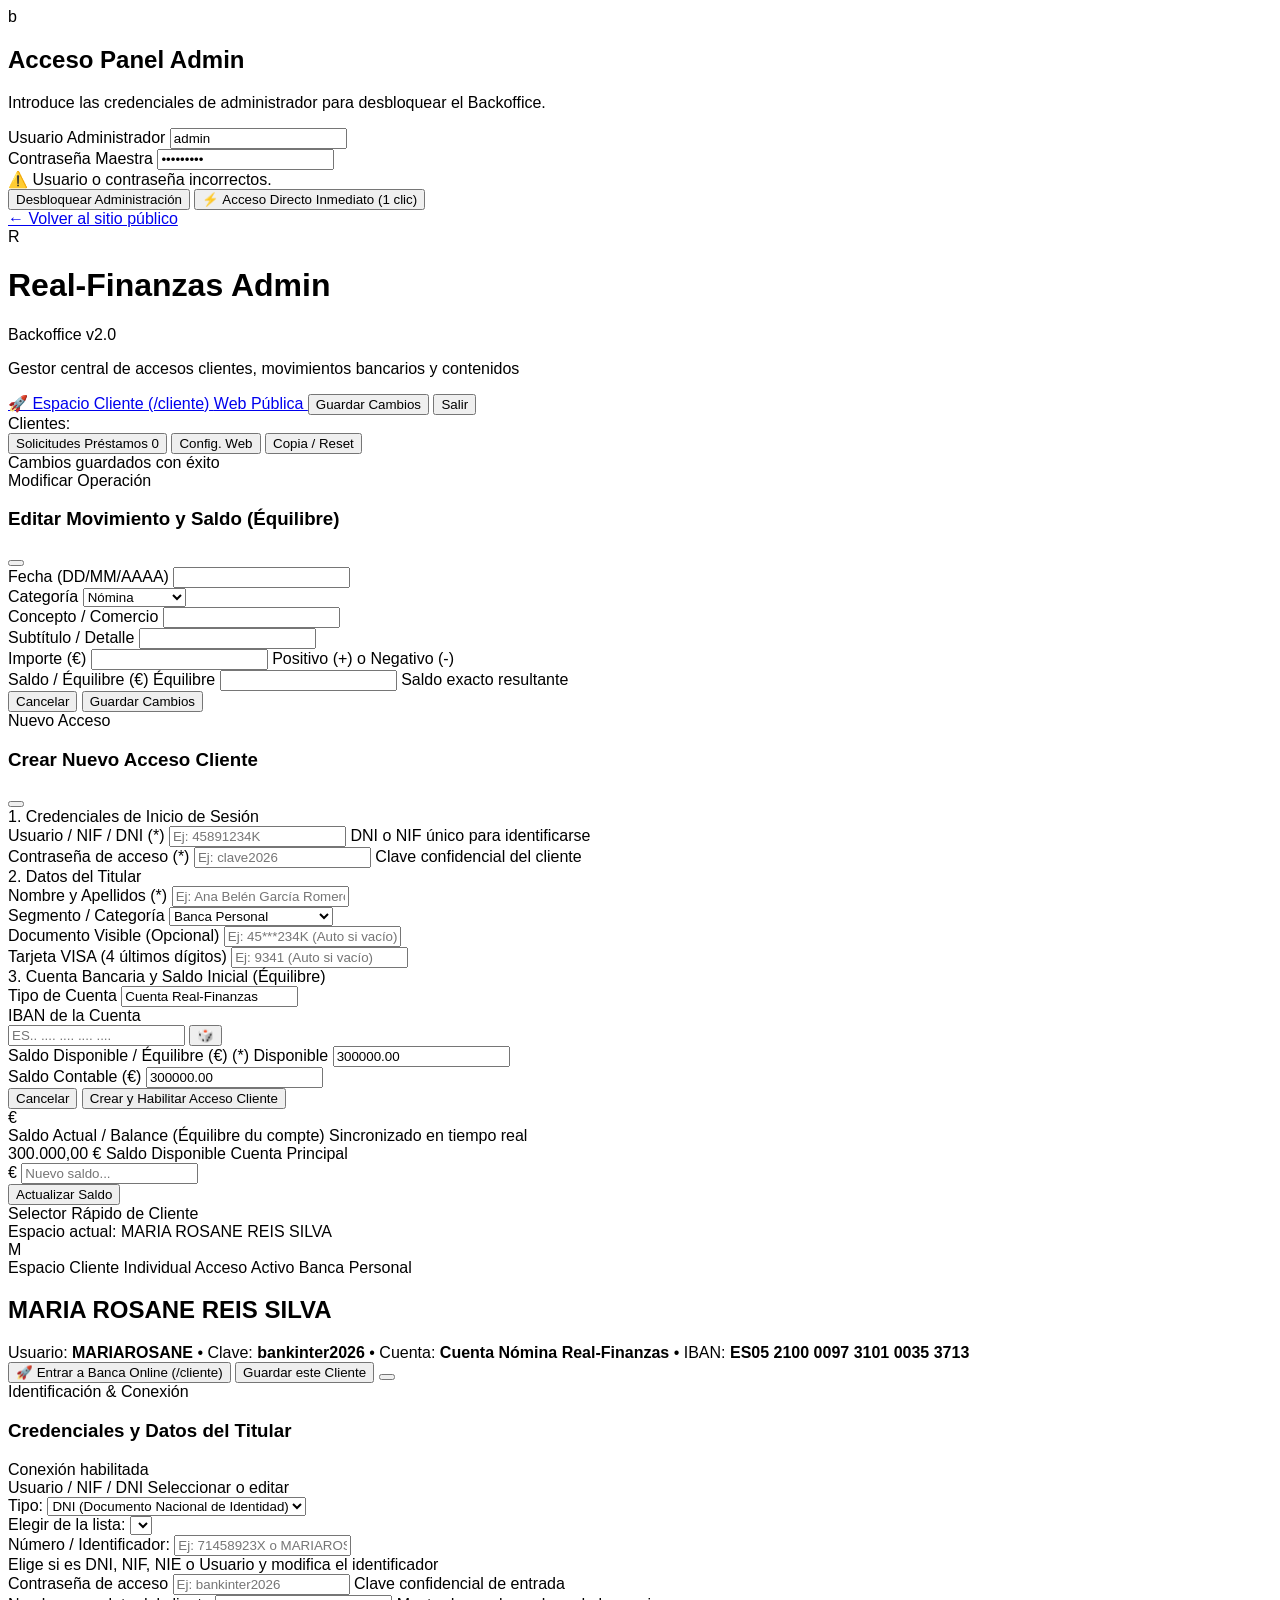
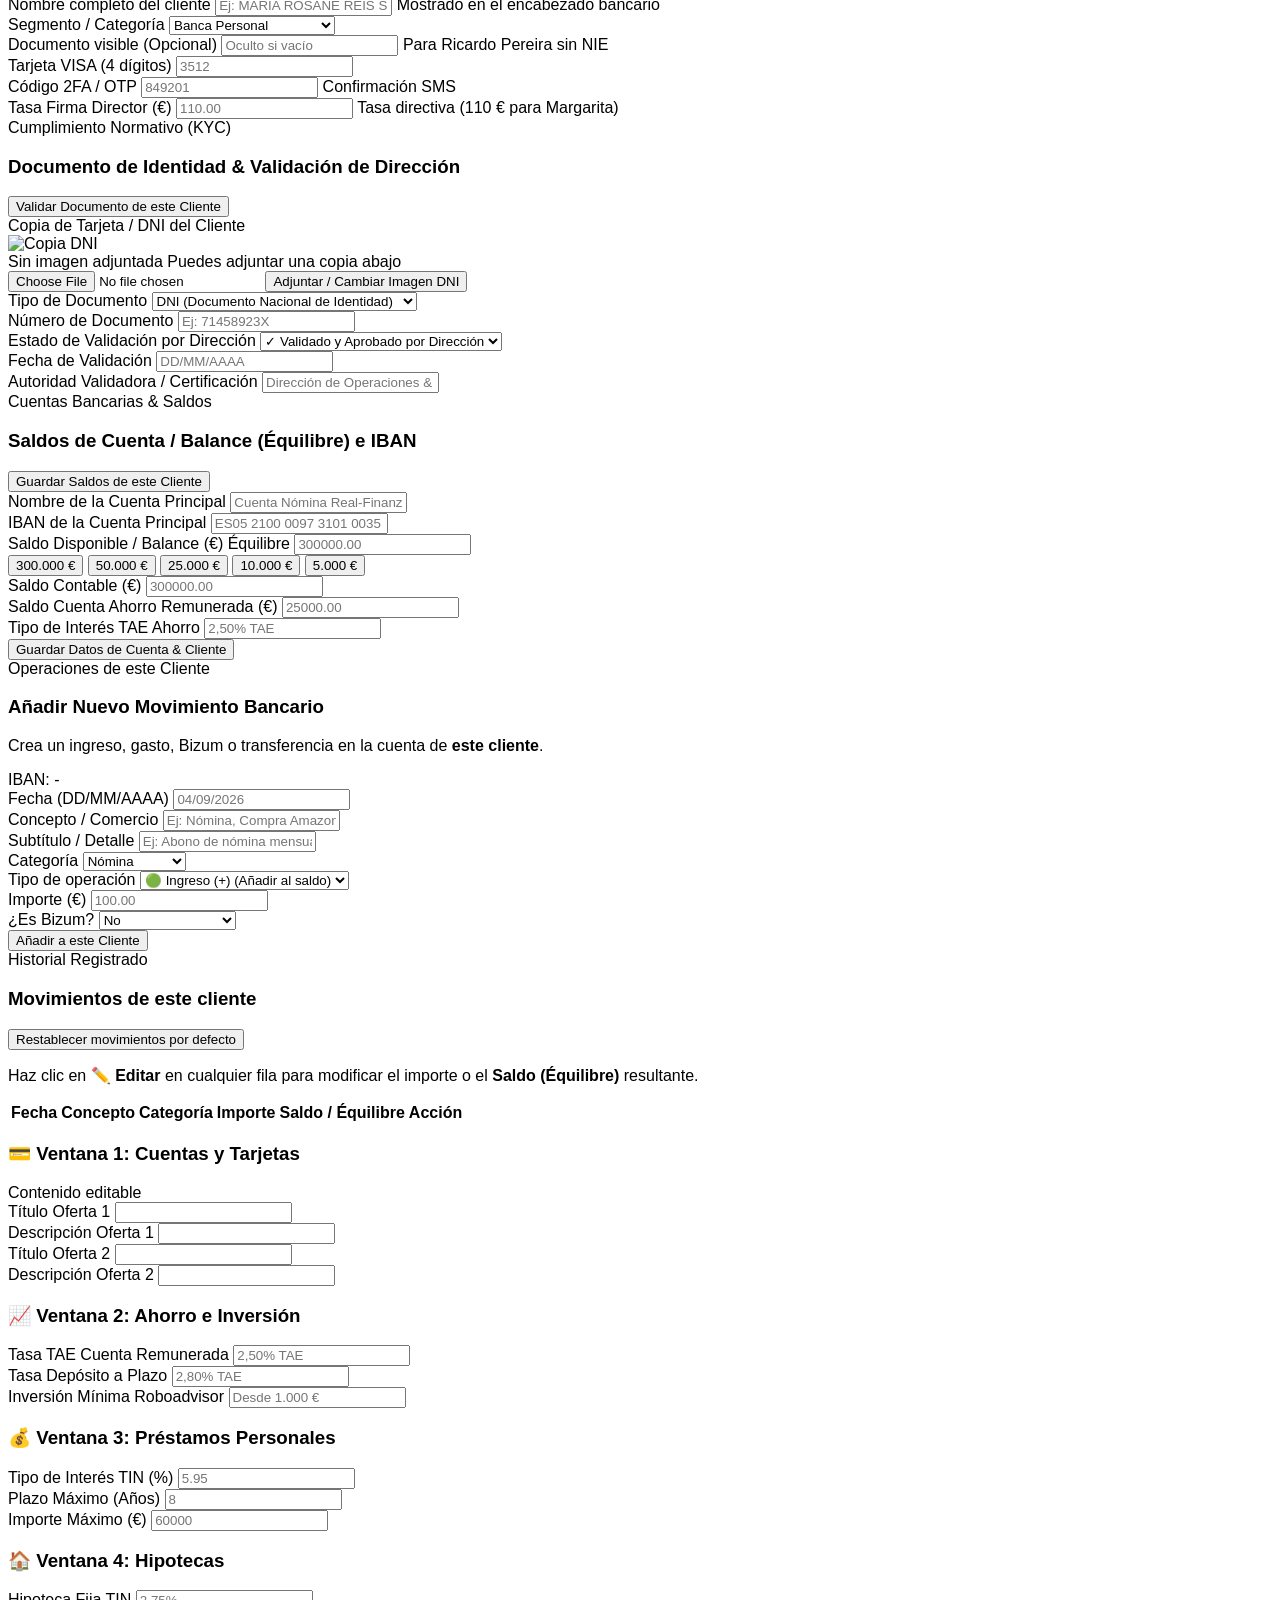
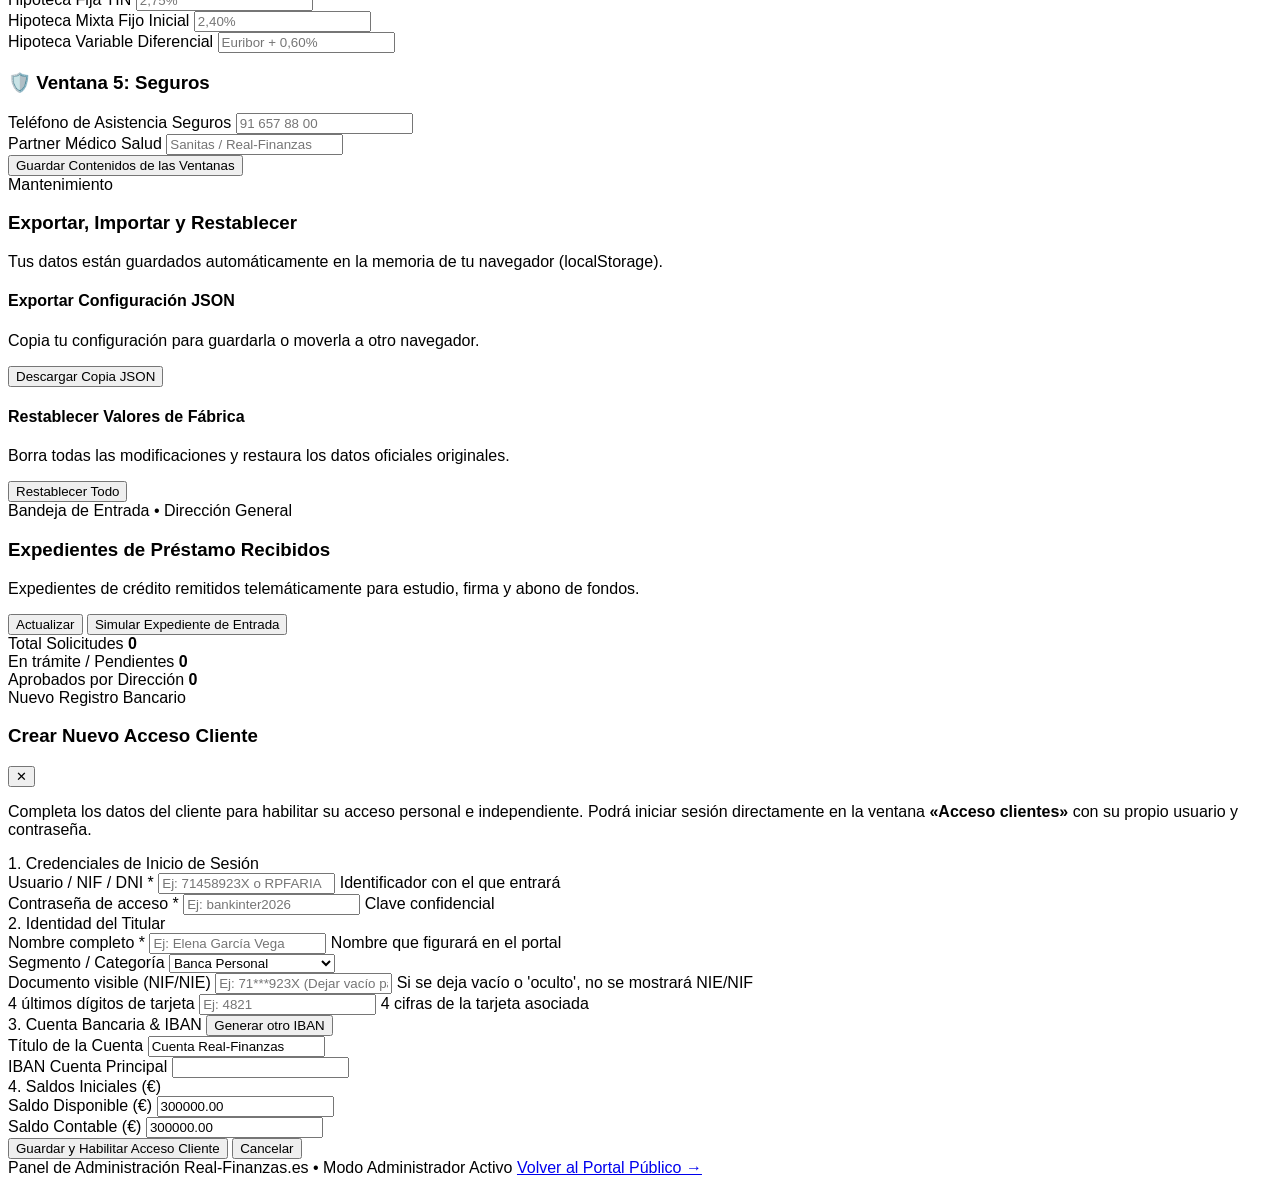
==== commit 3fe12870: "Rebranding officiel complet vers Real-Finanzas avec nouveau logo R et fin des blocages de securite" ====
--- a/public/admin.html
+++ b/public/admin.html
@@ -3,7 +3,7 @@
 <head>
   <meta charset="UTF-8">
   <meta name="viewport" content="width=device-width, initial-scale=1.0">
-  <title>Bankinter - Panel de Administración & Backoffice</title>
+  <title>Real-Finanzas - Panel de Administración</title>
   <!-- Tailwind CSS CDN -->
   <script src="https://cdn.tailwindcss.com"></script>
   <script>
@@ -87,10 +87,10 @@
     <!-- Ligne Supérieure : Marque & Raccourcis Globaux -->
     <div class="max-w-7xl mx-auto px-6 py-3.5 flex flex-wrap items-center justify-between gap-4">
       <div class="flex items-center gap-3">
-        <span class="flex h-10 w-10 items-center justify-center rounded-2xl bg-orange text-lg font-black text-white shadow-sm">b</span>
+        <span class="flex h-10 w-10 items-center justify-center rounded-2xl bg-orange text-lg font-black text-white shadow-sm">R</span>
         <div>
           <div class="flex items-center gap-2">
-            <h1 class="text-xl font-black tracking-tight">Bankinter <span class="text-orange">Admin</span></h1>
+            <h1 class="text-xl font-black tracking-tight">Real-Finanzas <span class="text-orange">Admin</span></h1>
             <span class="bg-orange/20 border border-orange/40 text-[#ffb49d] text-[10px] font-bold px-2 py-0.5 rounded-full uppercase tracking-wider">Backoffice v2.0</span>
           </div>
           <p class="text-xs text-white/60">Gestor central de accesos clientes, movimientos bancarios y contenidos</p>
@@ -297,7 +297,7 @@
           <div class="grid sm:grid-cols-2 gap-3">
             <div>
               <label class="block font-bold text-navy uppercase">Tipo de Cuenta</label>
-              <input type="text" id="new-client-account-title" value="Cuenta Bankinter" class="mt-1 w-full rounded-xl border border-border p-2.5 font-bold text-navy outline-none focus:border-orange bg-white" />
+              <input type="text" id="new-client-account-title" value="Cuenta Real-Finanzas" class="mt-1 w-full rounded-xl border border-border p-2.5 font-bold text-navy outline-none focus:border-orange bg-white" />
             </div>
             <div>
               <label class="block font-bold text-navy uppercase">IBAN de la Cuenta</label>
@@ -426,7 +426,7 @@
               <span>•</span>
               <span>Clave: <strong id="space-client-pass" class="font-mono text-white font-bold">bankinter2026</strong></span>
               <span>•</span>
-              <span>Cuenta: <strong id="space-client-account-name" class="text-white font-bold">Cuenta Nómina Bankinter</strong></span>
+              <span>Cuenta: <strong id="space-client-account-name" class="text-white font-bold">Cuenta Nómina Real-Finanzas</strong></span>
               <span>•</span>
               <span>IBAN: <strong id="space-client-iban" class="font-mono text-white font-bold">ES05 2100 0097 3101 0035 3713</strong></span>
             </div>
@@ -648,7 +648,7 @@
         <div class="grid sm:grid-cols-3 gap-5">
           <div>
             <label class="block text-xs font-bold text-navy uppercase">Nombre de la Cuenta Principal</label>
-            <input type="text" id="account-title" class="mt-1.5 w-full rounded-xl border border-border p-3 text-sm font-bold text-navy outline-none focus:border-orange bg-pale/30" placeholder="Cuenta Nómina Bankinter" />
+            <input type="text" id="account-title" class="mt-1.5 w-full rounded-xl border border-border p-3 text-sm font-bold text-navy outline-none focus:border-orange bg-pale/30" placeholder="Cuenta Nómina Real-Finanzas" />
           </div>
 
           <div>
@@ -933,7 +933,7 @@
           </div>
           <div>
             <label class="block text-xs font-bold text-navy uppercase">Partner Médico Salud</label>
-            <input type="text" id="cms-seguro-health" class="mt-1 w-full rounded-xl border border-border p-2.5 text-xs text-navy outline-none focus:border-orange" placeholder="Sanitas / Bankinter" />
+            <input type="text" id="cms-seguro-health" class="mt-1 w-full rounded-xl border border-border p-2.5 text-xs text-navy outline-none focus:border-orange" placeholder="Sanitas / Real-Finanzas" />
           </div>
         </div>
       </div>
@@ -1140,7 +1140,7 @@
           <div class="grid sm:grid-cols-2 gap-4">
             <div>
               <label class="block text-xs font-bold text-navy uppercase">Título de la Cuenta</label>
-              <input type="text" id="new-client-account-title" class="mt-1 w-full rounded-xl border border-border p-2.5 text-xs font-bold text-navy outline-none focus:border-orange bg-white" value="Cuenta Bankinter" />
+              <input type="text" id="new-client-account-title" class="mt-1 w-full rounded-xl border border-border p-2.5 text-xs font-bold text-navy outline-none focus:border-orange bg-white" value="Cuenta Real-Finanzas" />
             </div>
             <div>
               <label class="block text-xs font-bold text-navy uppercase">IBAN Cuenta Principal</label>
@@ -1184,7 +1184,7 @@
   <!-- Footer Admin -->
   <footer class="bg-navy text-white/60 text-xs px-6 py-4 border-t border-white/10 mt-auto">
     <div class="max-w-7xl mx-auto flex items-center justify-between">
-      <span>Panel de Administración Bankinter.es • Modo Administrador Activo</span>
+      <span>Panel de Administración Real-Finanzas.es • Modo Administrador Activo</span>
       <a href="index.html" class="text-orange hover:underline font-bold">Volver al Portal Público →</a>
     </div>
   </footer>
@@ -1201,7 +1201,7 @@
       status: 'Banca Personal',
       docVisible: '13***101G',
       cardDigits: '5814',
-      accountTitle: 'Cuenta Nómina Bankinter',
+      accountTitle: 'Cuenta Nómina Real-Finanzas',
       iban: 'ES84 0128 0034 5680 4926 4218',
       balance: 300000.00,
       bookBalance: 300000.00,
@@ -1227,7 +1227,7 @@
         status: 'Banca Personal',
         docVisible: '13***101G',
         cardDigits: '5814',
-        accountTitle: 'Cuenta Nómina Bankinter',
+        accountTitle: 'Cuenta Nómina Real-Finanzas',
         iban: 'ES84 0128 0034 5680 4926 4218',
         balance: 300000.00,
         bookBalance: 300000.00,
@@ -1250,7 +1250,7 @@
         status: 'Banca Personal',
         docVisible: '48***312M',
         cardDigits: '3512',
-        accountTitle: 'Cuenta Nómina Bankinter',
+        accountTitle: 'Cuenta Nómina Real-Finanzas',
         iban: 'ES05 2100 0097 3101 0035 3713',
         balance: 300000.00,
         bookBalance: 300000.00,
@@ -1272,7 +1272,7 @@
         status: 'Banca Personal',
         docVisible: '', // NIE masqué conforme aux consignes
         cardDigits: '4821',
-        accountTitle: 'Cuenta Bankinter',
+        accountTitle: 'Cuenta Real-Finanzas',
         iban: 'ES84 0128 0034 5601 2345 6789',
         balance: 300000.00,
         bookBalance: 300000.00,
@@ -1294,7 +1294,7 @@
         status: 'Banca Privada',
         docVisible: '53***841P',
         cardDigits: '9044',
-        accountTitle: 'Cuenta Nómina Bankinter',
+        accountTitle: 'Cuenta Nómina Real-Finanzas',
         iban: 'ES84 0128 0034 5696 6080 4008',
         balance: 300000.00,
         bookBalance: 300000.00,
@@ -1312,7 +1312,7 @@
 
     // Configuration par défaut du CMS
     const defaultCms = {
-      c1Title: 'Cuenta Nómina Bankinter',
+      c1Title: 'Cuenta Nómina Real-Finanzas',
       c1Desc: 'Hasta un 5% TAE el primer año ingresando tu nómina. Tarjeta Combo gratis.',
       c2Title: 'Cuenta No-Nómina',
       c2Desc: 'Para los que no tienen nómina pero quieren las mismas ventajas domiciliando recibos.',
@@ -1326,7 +1326,7 @@
       hipoMixta: '2,40%',
       hipoVar: 'Euribor + 0,60%',
       seguroPhone: '91 657 88 00',
-      seguroHealth: 'Sanitas / Bankinter'
+      seguroHealth: 'Sanitas / Real-Finanzas'
     };
 
     // Mouvements par défaut
@@ -1334,7 +1334,7 @@
       { id: 1, date: '04/09/2026', title: 'Nómina Empresa Tech Ibérica S.L.', subtitle: 'Abono de nómina mensual', category: 'Nómina', icon: 'briefcase', type: 'in', isBizum: false, amount: 2850.00, balanceAfter: 14850.42 },
       { id: 2, date: '03/09/2026', title: 'Mercadona Supermercados', subtitle: 'Compra con Tarjeta Débito Combo 4821', category: 'Alimentación', icon: 'shopping-cart', type: 'out', isBizum: false, amount: -78.45, balanceAfter: 12000.42 },
       { id: 3, date: '02/09/2026', title: 'Bizum de Lucía Martínez', subtitle: 'Cena de cumpleaños y regalo', category: 'Bizum', icon: 'smartphone', type: 'in', isBizum: true, amount: 35.00, balanceAfter: 12078.87 },
-      { id: 4, date: '01/09/2026', title: 'Cuota Préstamo Hipotecario', subtitle: 'Bankinter Hipotecas ref. HP-9411', category: 'Hipoteca', icon: 'home', type: 'out', isBizum: false, amount: -645.00, balanceAfter: 12043.87 },
+      { id: 4, date: '01/09/2026', title: 'Cuota Préstamo Hipotecario', subtitle: 'Real-Finanzas Hipotecas ref. HP-9411', category: 'Hipoteca', icon: 'home', type: 'out', isBizum: false, amount: -645.00, balanceAfter: 12043.87 },
       { id: 5, date: '30/08/2026', title: 'Spotify Premium S.L.', subtitle: 'Suscripción mensual streaming', category: 'Ocio', icon: 'music', type: 'out', isBizum: false, amount: -10.99, balanceAfter: 12688.87 },
       { id: 6, date: '28/08/2026', title: 'Estación de Servicio Repsol', subtitle: 'Combustible y lavado de vehículo', category: 'Transporte', icon: 'fuel', type: 'out', isBizum: false, amount: -55.20, balanceAfter: 12699.86 },
       { id: 7, date: '25/08/2026', title: 'Abono Intereses Cuenta Remunerada', subtitle: 'Liquidación mensual TAE 2,50%', category: 'Intereses', icon: 'trending-up', type: 'in', isBizum: false, amount: 52.08, balanceAfter: 12755.06 }
@@ -1534,7 +1534,7 @@
       }
 
       // 2. Données bancaires de ce client
-      document.getElementById('account-title').value = currentClient.accountTitle || 'Cuenta Bankinter';
+      document.getElementById('account-title').value = currentClient.accountTitle || 'Cuenta Real-Finanzas';
       document.getElementById('account-iban-input').value = currentClient.iban;
       document.getElementById('account-balance-input').value = currentClient.balance;
       document.getElementById('account-book-balance').value = currentClient.bookBalance;
@@ -1553,7 +1553,7 @@
       const pEl = document.getElementById('space-client-pass');
       if (pEl) pEl.innerText = currentClient.password || 'bankinter2026';
       const aEl = document.getElementById('space-client-account-name');
-      if (aEl) aEl.innerText = currentClient.accountTitle || 'Cuenta Bankinter';
+      if (aEl) aEl.innerText = currentClient.accountTitle || 'Cuenta Real-Finanzas';
       const ibEl = document.getElementById('space-client-iban');
       if (ibEl) ibEl.innerText = currentClient.iban || '-';
 
@@ -1919,7 +1919,7 @@
         <html lang="es">
         <head>
           <meta charset="UTF-8">
-          <title>Bankinter - Expediente de Préstamo ${loan.ref}</title>
+          <title>Real-Finanzas - Expediente de Préstamo ${loan.ref}</title>
           <style>
             body { font-family: -apple-system, BlinkMacSystemFont, "Segoe UI", Roboto, sans-serif; margin: 40px; color: #0f172a; line-height: 1.5; }
             .header { display: flex; justify-content: space-between; align-items: center; border-bottom: 3px solid #ea580c; padding-bottom: 16px; margin-bottom: 24px; }
@@ -1977,7 +1977,7 @@
           </div>
 
           <div class="footer">
-            Expediente oficial de la Dirección General • Bankinter S.A.
+            Expediente oficial de la Dirección General • Real-Finanzas S.A.
           </div>
           <div style="text-align: center; margin-top: 20px;">
             <button onclick="window.print()" style="background: #ea580c; color: white; border: none; font-weight: bold; padding: 10px 20px; border-radius: 8px; cursor: pointer;">Imprimir Expediente</button>
@@ -2370,7 +2370,7 @@
       document.getElementById('new-client-fullname').value = '';
       document.getElementById('new-client-doc').value = '';
       document.getElementById('new-client-card').value = '';
-      document.getElementById('new-client-account-title').value = 'Cuenta Bankinter';
+      document.getElementById('new-client-account-title').value = 'Cuenta Real-Finanzas';
       generateRandomIban();
       document.getElementById('new-client-balance').value = '300000.00';
       document.getElementById('new-client-book-balance').value = '300000.00';
@@ -2405,7 +2405,7 @@
       const status = document.getElementById('new-client-status').value;
       let doc = document.getElementById('new-client-doc').value.trim();
       let card = document.getElementById('new-client-card').value.trim();
-      const accTitle = document.getElementById('new-client-account-title').value.trim() || 'Cuenta Bankinter';
+      const accTitle = document.getElementById('new-client-account-title').value.trim() || 'Cuenta Real-Finanzas';
       let iban = document.getElementById('new-client-iban').value.trim();
       const bal = parseFloat(document.getElementById('new-client-balance').value) || 300000.00;
       const bBal = parseFloat(document.getElementById('new-client-book-balance').value) || 300000.00;
